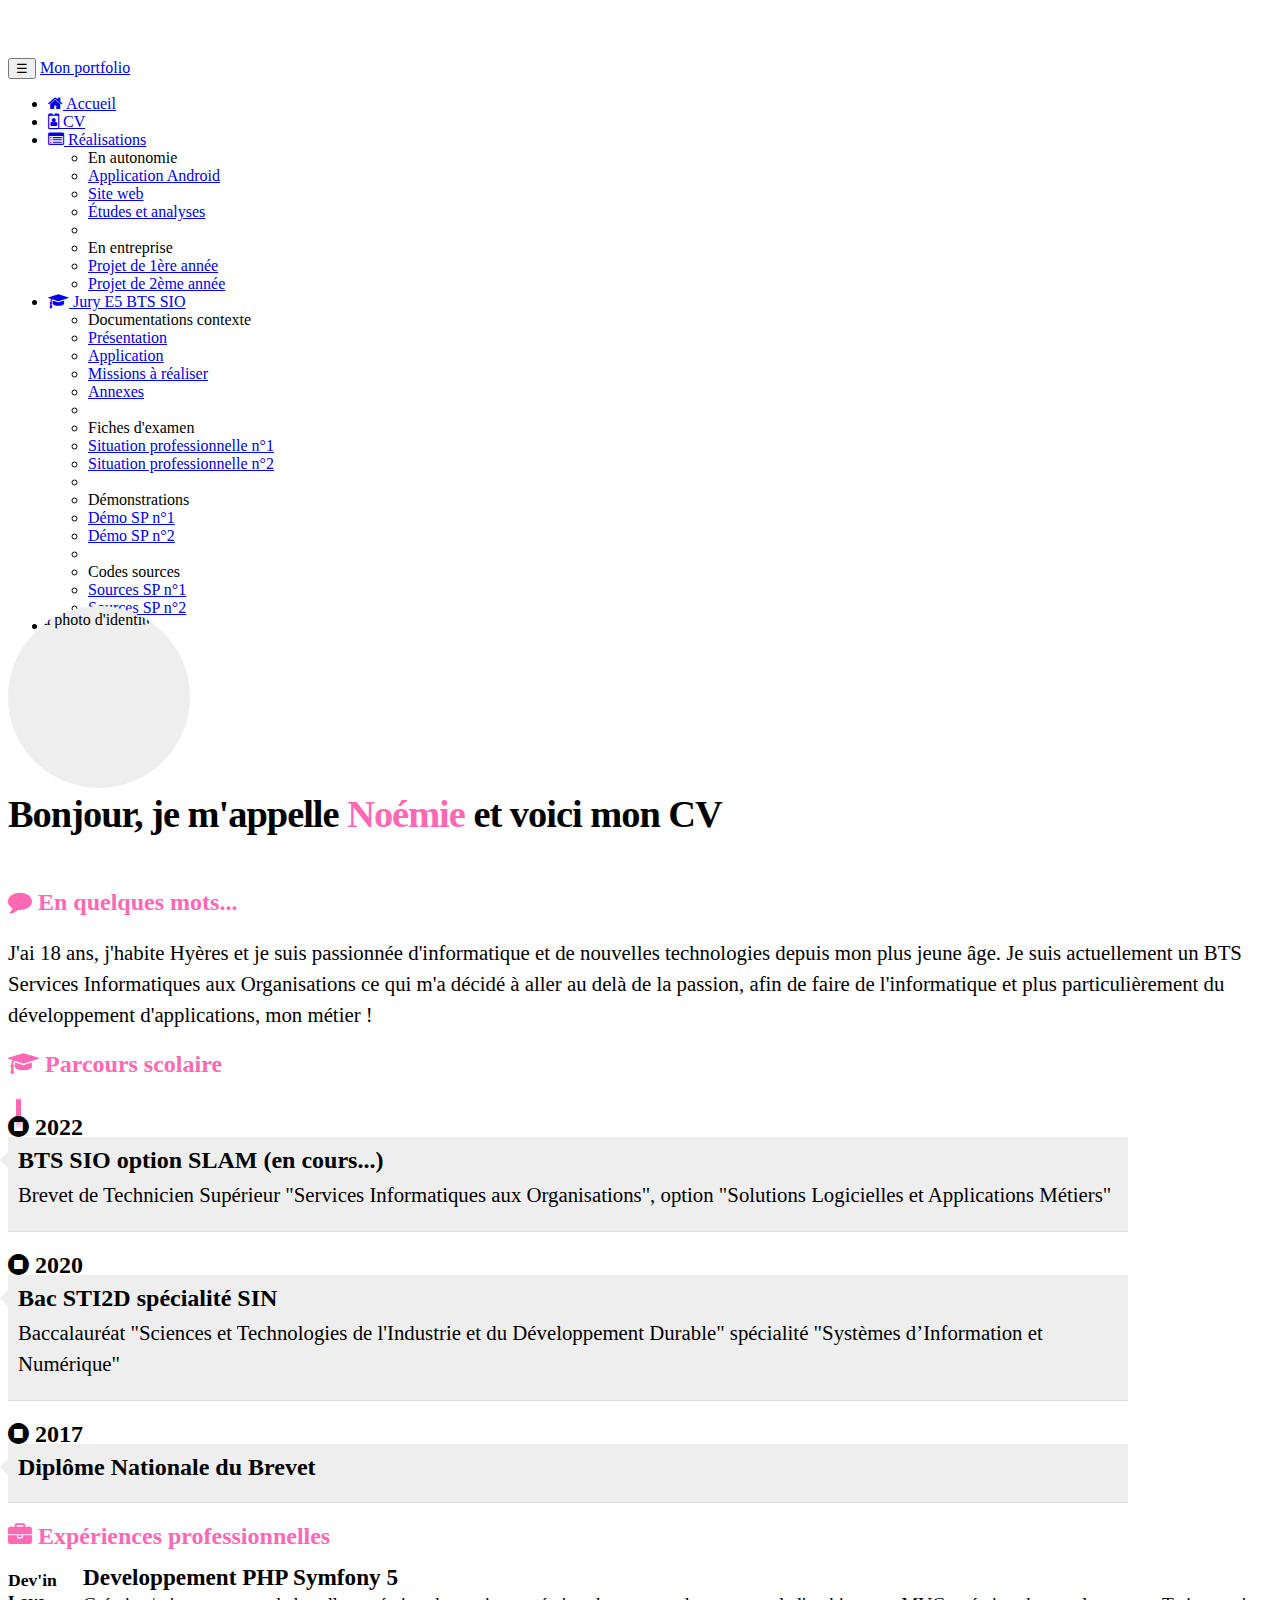
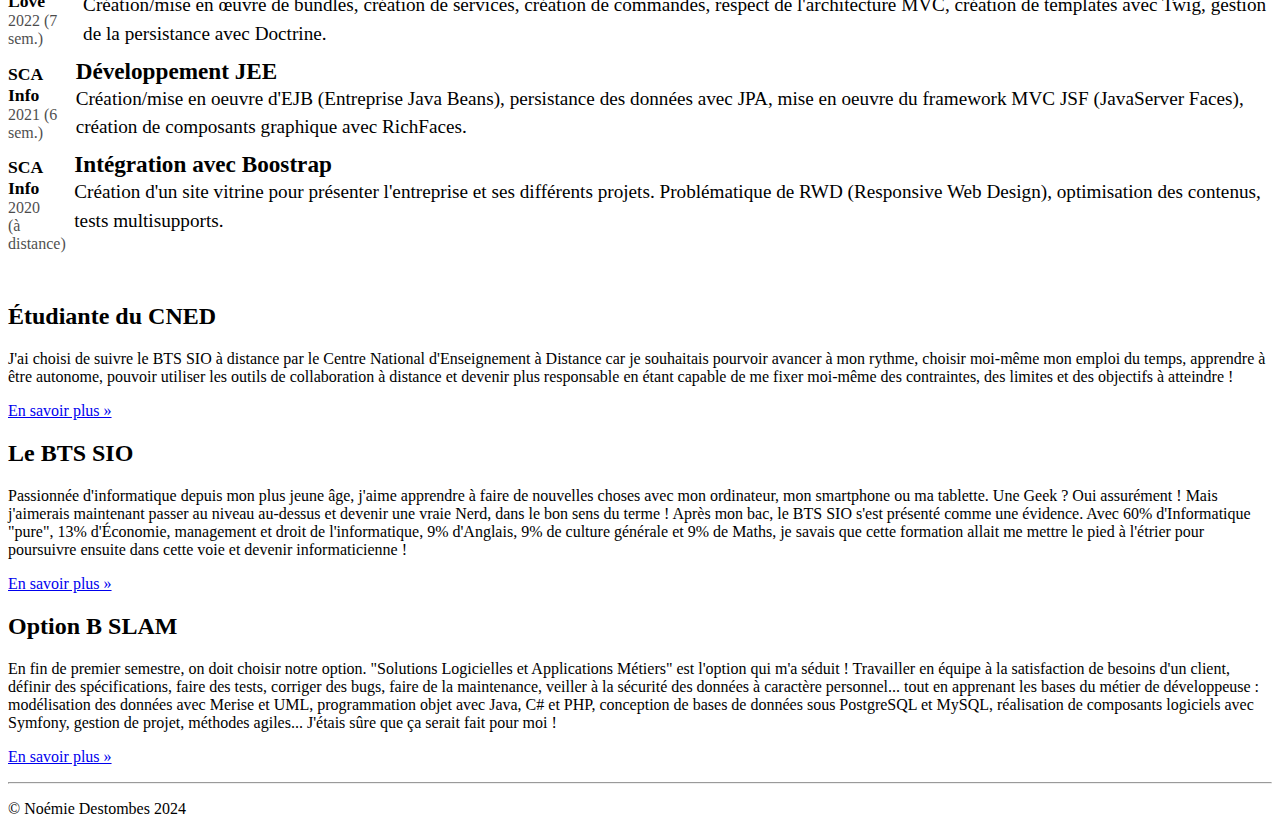
==== cv.html @ a50b0662 "Nouvelle page CV toute belle" ====
<!DOCTYPE html>
<!--
Click nbfs://nbhost/SystemFileSystem/Templates/Licenses/license-default.txt to change this license
Click nbfs://nbhost/SystemFileSystem/Templates/ClientSide/html.html to edit this template
-->
<html>
    <head>

        <!-- Bootstrap CSS -->
        <link rel="stylesheet" href="https://cdn.jsdelivr.net/npm/bootstrap@4.6.2/dist/css/bootstrap.min.css" integrity="sha384-xOolHFLEh07PJGoPkLv1IbcEPTNtaed2xpHsD9ESMhqIYd0nLMwNLD69Npy4HI+N" crossorigin="anonymous">
        <link href="https://maxcdn.bootstrapcdn.com/font-awesome/4.7.0/css/font-awesome.min.css"
              rel="stylesheet">
        <link rel="icon" href="favicon.ico">

        <link href="css/cv.css" rel="stylesheet">
        <title>Mon CV</title>
        <meta charset="UTF-8">
        <meta name="viewport" content="width=device-width, initial-scale=1.0">
    </head>
    <body>
        <nav class="navbar navbar-dark bg-dark fixed-top navbar-expand-md">
            <div class="container">
                <button type="button" class="navbar-toggler" data-toggle="collapse"
                        data-target="#navbar" aria-controls="navbar">
                    <span class="sr-only">Navigation raccourcie</span>☰
                </button>
                <a class="navbar-brand" href="#">Mon portfolio</a>
                <div id="navbar" class="navbar-collapse collapse">
                    <ul class="nav navbar-nav">
                        <li class="active nav-item">
                            <a href="index.html" class="nav-link">
                                <span class="fa fa-home"></span> Accueil
                            </a>
                        </li>
                        <li class="nav-item">
                            <a href="cv.html" class="nav-link">
                                <span class="fa fa-id-badge"></span> CV
                            </a>
                        </li>
                        <li class="dropdown nav-item">
                            <a href="#" class="dropdown-toggle nav-link"
                               data-toggle="dropdown" role="button">
                                <span class="fa fa-list-alt"></span> Réalisations <span class="caret"></span>
                            </a>
                            <ul class="dropdown-menu" role="menu">
                                <li role="presentation" class="dropdown-header dropdown-item">
                                    En autonomie</li>
                                <li role="presentation" class="dropdown-item">
                                    <a role="menuitem" href="#">Application Android</a>
                                </li>
                                <li role="presentation" class="dropdown-item">
                                    <a role="menuitem" href="#">Site web</a>
                                </li>
                                <li role="presentation" class="dropdown-item">
                                    <a role="menuitem" href="#">Études et analyses</a>
                                </li>
                                <li role="presentation" class="dropdown-divider"></li>
                                <li role="presentation" class="dropdown-header dropdown-item">
                                    En entreprise</li>
                                <li role="presentation" class="dropdown-item">
                                    <a role="menuitem" href="#">Projet de 1ère année</a>
                                </li>
                                <li role="presentation" class="dropdown-item">
                                    <a role="menuitem" href="#">Projet de 2ème année</a>
                                </li>
                            </ul>
                        </li>
                        <li class="dropdown nav-item">
                            <a href="#" class="dropdown-toggle nav-link"
                               data-toggle="dropdown" role="button">
                                <span class="fa fa-graduation-cap"></span>
                                Jury E5 BTS SIO
                                <span class="caret"></span>
                            </a>
                            <ul class="dropdown-menu" role="menu">
                                <li class="dropdown-header dropdown-item" role="presentation">
                                    Documentations contexte</li>
                                <li role="presentation" class="dropdown-item">
                                    <a role="menuitem" href="#">Présentation</a></li>
                                <li role="presentation" class="dropdown-item">
                                    <a role="menuitem" href="#">Application</a></li>
                                <li role="presentation" class="dropdown-item">
                                    <a role="menuitem" href="#">Missions à réaliser</a></li>
                                <li role="presentation" class="dropdown-item">
                                    <a role="menuitem" href="#">Annexes</a></li>
                                <li role="presentation" class="dropdown-divider"></li>
                                <li role="presentation" class="dropdown-header dropdown-item">
                                    Fiches d'examen</li>
                                <li role="presentation" class="dropdown-item">
                                    <a role="menuitem" href="#">Situation professionnelle n°1</a></li>
                                <li role="presentation" class="dropdown-item">
                                    <a role="menuitem" href="#">Situation professionnelle n°2</a></li>
                                <li role="presentation" class="dropdown-divider"></li>
                                <li role="presentation" class="dropdown-header dropdown-item">
                                    Démonstrations</li>
                                <li role="presentation" class="dropdown-item">
                                    <a role="menuitem" href="#">Démo SP n°1</a></li>
                                <li role="presentation" class="dropdown-item">
                                    <a role="menuitem" href="#">Démo SP n°2</a></li>
                                <li role="presentation" class="dropdown-divider"></li>
                                <li role="presentation" class="dropdown-header dropdown-item">
                                    Codes sources</li>
                                <li role="presentation" class="dropdown-item">
                                    <a role="menuitem" href="#">Sources SP n°1</a></li>
                                <li role="presentation" class="dropdown-item">
                                    <a role="menuitem" href="#">Sources SP n°2</a></li>
                            </ul>
                        </li>
                        <li class="nav-item">
                            <a href="#" class="nav-link"><span class="fa fa-envelope"></span>
                                Me contacter
                            </a>
                        </li>
                    </ul>
                </div>
            </div>
        </nav>
        <div class="jumbotron">
            <div class="container">
                <div class="row cadreCV">
                    <div id="cv-entete" class="text-center">
                        <div id="cv-photo">
                            <img src="images/AmeliaPilou.jpg" alt="Ma photo d'identité">
                        </div>
                        <div id="cv-intro">
                            <h1>Bonjour, je m'appelle <span>Noémie</span> et voici mon CV</h1>
                        </div>
                    </div>
                </div>
                <div class="row cadreCV">
                    <div class="col-xs-12 col-sm-7">
                        <!-- Partie gauche -->
                        <div class="rubrique clearfix">
                            <h2><span class="fa fa-comment"></span> En quelques mots...</h2>
                            <p>J'ai 18 ans, j'habite Hyères et je suis passionnée d'informatique et de
                                nouvelles technologies depuis mon plus jeune âge. Je suis actuellement un
                                BTS Services Informatiques aux Organisations ce qui m'a décidé à aller au
                                delà de la passion, afin de faire de l'informatique et plus particulièrement
                                du développement d'applications, mon métier&nbsp;!
                            </p>
                        </div>
                        <div class="rubrique clearfix">
                            <h2><span class="fa fa-graduation-cap"></span> Parcours scolaire</h2>
                            <ul id="parcours" class="clearfix">
                                <li>
                                    <div class="date float-left">
                                        <span class="fa fa-stop-circle"></span>&nbsp;2022
                                    </div>
                                    <div class="details float-right">
                                        <h3>BTS SIO option SLAM (en cours...)</h3>
                                        <p>Brevet de Technicien Supérieur "Services Informatiques aux
                                            Organisations", option "Solutions Logicielles et Applications
                                            Métiers"</p>
                                    </div>
                                </li>
                                <li>
                                    <div class="date float-left">
                                        <span class="fa fa-stop-circle"></span>&nbsp;2020
                                    </div>
                                    <div class="details float-right">
                                        <h3>Bac STI2D spécialité SIN</h3>
                                        <p>Baccalauréat "Sciences et Technologies de l'Industrie et du
                                            Développement Durable" spécialité "Systèmes d’Information et
                                            Numérique"</p>
                                    </div>
                                </li>
                                <li>
                                    <div class="date float-left">
                                        <span class="fa fa-stop-circle"></span>&nbsp;2017
                                    </div>
                                    <div class="details float-right">
                                        <h3>Diplôme Nationale du Brevet</h3>
                                        <p></p>
                                    </div>
                                </li>
                            </ul>
                        </div>
                        <div class="rubrique clearfix">
                            <h2><span class="fa fa-briefcase"></span> Expériences professionnelles</h2>
                            <div class="experience clearfix">
                                <div class="col-3">
                                    <div class="lieu">Dev'in Love</div>
                                    <div class="date">2022 (7 sem.)</div>
                                </div>
                                <div class="col-9">
                                    <div class="profession">Developpement PHP Symfony 5</div>
                                    <div class="details">Création/mise en œuvre de bundles, création de services,
                                        création de commandes, respect de l'architecture MVC, création de templates
                                        avec Twig, gestion de la persistance avec Doctrine.
                                    </div>
                                </div>
                            </div>
                            <div class="experience clearfix">
                                <div class="col-3">
                                    <div class="lieu">SCA Info</div>
                                    <div class="date">2021 (6 sem.)</div>
                                </div>
                                <div class="col-9">
                                    <div class="profession">Développement JEE</div>
                                    <div class="details">Création/mise en oeuvre d'EJB (Entreprise Java Beans),
                                        persistance des données avec JPA, mise en oeuvre du framework MVC JSF
                                        (JavaServer Faces), création de composants graphique avec RichFaces.
                                    </div>
                                </div>
                            </div>
                            <div class="experience clearfix">
                                <div class="col-3">
                                    <div class="lieu">SCA Info</div>
                                    <div class="date">2020<br>(à distance)</div>
                                </div>
                                <div class="col-9">
                                    <div class="profession">Intégration avec Boostrap</div>
                                    <div class="details">Création d'un site vitrine pour présenter l'entreprise et
                                        ses différents projets. Problématique de RWD (Responsive Web Design),
                                        optimisation des contenus, tests multisupports.
                                    </div>
                                </div>
                            </div>
                        </div>
                    </div>
                    <div class="col-xs-12 col-sm-5">
                        <!-- Partie droite -->
                    </div>
                </div>
            </div>
        </div>

    </body>
    <footer>
        <div class="container">
            <div class="row">
                <div class="col-lg-4">
                    <h2>Étudiante du CNED</h2>
                    <p>J'ai choisi de suivre le BTS SIO à distance par le Centre National
                        d'Enseignement à Distance car je souhaitais pourvoir avancer à mon rythme,
                        choisir moi-même mon emploi du temps, apprendre à être autonome, pouvoir
                        utiliser les outils de collaboration à distance et devenir plus responsable en
                        étant capable de me fixer moi-même des contraintes, des limites et des
                        objectifs à atteindre !
                    </p>
                    <p><a class="btn btn-secondary" href="http://www.cned.fr" target="_blank"
                          role="button">En savoir plus »</a>
                    </p>
                </div>
                <div class="col-lg-4">
                    <h2>Le BTS SIO</h2>
                    <p>Passionnée d'informatique depuis mon plus jeune âge, j'aime apprendre à faire
                        de nouvelles choses avec mon ordinateur, mon smartphone ou ma tablette. Une
                        Geek ? Oui assurément ! Mais j'aimerais maintenant passer au niveau au-dessus
                        et devenir une vraie Nerd, dans le bon sens du terme ! Après mon bac, le BTS
                        SIO s'est présenté comme une évidence. Avec 60% d'Informatique "pure", 13%
                        d'Économie, management et droit de l'informatique, 9% d'Anglais, 9% de culture
                        générale et 9% de Maths, je savais que cette formation allait me mettre le
                        pied à l'étrier pour poursuivre ensuite dans cette voie et devenir
                        informaticienne !
                    </p>
                    <p><a class="btn btn-secondary" href="https://fr.wikipedia.org/wiki/Brevet_de_tec
                          hnicien_supérieur_-_Services_informatiques_aux_organisations"
                          target="_blank" role="button">En savoir plus »</a>
                    </p>
                </div>
                <div class="col-lg-4">
                    <h2>Option B SLAM</h2>
                    <p>En fin de premier semestre, on doit choisir notre option. "Solutions
                        Logicielles et Applications Métiers" est l'option qui m'a séduit&nbsp;!
                        Travailler en équipe à la satisfaction de besoins d'un client, définir des
                        spécifications, faire des tests, corriger des bugs, faire de la maintenance,
                        veiller à la sécurité des données à caractère personnel... tout en apprenant
                        les bases du métier de développeuse : modélisation des données
                        avec Merise et UML, programmation objet avec Java, C# et PHP, conception
                        de bases de données sous PostgreSQL et MySQL, réalisation de
                        composants logiciels avec Symfony, gestion de projet, méthodes agiles...
                        J'étais sûre que ça serait fait pour moi !
                    </p>
                    <p><a class="btn btn-secondary" href="https://www.onisep.fr/Ressources/Univers-Fo
                          rmation/Formations/Post-bac/bts-services-informatiques-aux-organisations-op
                          tion-b-solutions-logicielles-et-applications-metiers" target="_blank"
                          role="button">En savoir plus »</a>
                    </p>
                </div>
            </div>
            <hr>
            <p class="text-center" id="copyright">© Noémie Destombes 2024</p>
    </footer>
</html>
---- css/cv.css ----
/*
Click nbfs://nbhost/SystemFileSystem/Templates/Licenses/license-default.txt to change this license
Click nbfs://nbhost/SystemFileSystem/Templates/ClientSide/css.css to edit this template
*/
/* 
    Created on : 21 déc. 2023, 16:45:33
    Author     : noemie.destombes
*/

body { padding-top: 50px; }
.cadreCV { padding-bottom: 15px; background: white; }
/****************************************
* En-tête du CV
****************************************/
#cv-entete { margin-top: -45px; width: 100%;}
#cv-photo { width: 172px; height: 172px; border-radius: 50%; overflow: hidden; padding: 5px;
 background: #eee; display: inline-block; }
#cv-photo img { width: 160px; height: 160px; border-radius: 50%; }
#cv-intro h1 { margin: 0; padding: 0; font-size: 2.4em; font-weight: 700;
 letter-spacing: -1px;}
#cv-intro h1 span { color: rgb(255,105,180); }
#cv-intro::after { background: url('images/ligne.png'); /* Dossier "images" est un sous-
 dossier de "css" (à créer) */
 width: 100%; height: 3px; margin-top: 15px; content: ''; display: block;}

/****************************************
* Rubriques
****************************************/
.rubrique { margin-bottom: 15px; }
.rubrique h2 { color: rgb(255,105,180); }
.rubrique h2::before{ margin-right: 5px; }
.rubrique p{ font-size: 1.3em; line-height: 1.5em; }

/******************************************
* Parcours scolaire
******************************************/
#parcours { margin-top: 20px; position: relative; padding: 1em 0; list-style: none; }
#parcours::before { width: 5px; height: 100%; position: absolute; left: 7.8px; top: 0;
display: block; background: linear-gradient(to bottom, #ffffff 0%,
#FF69B4 7%, #FF69B4, #ffffff 100%); content:""; }
#parcours li { width: 100%; z-index: 2; position: relative; float: left; }
#parcours .date .glyphicon-record::before { background: #FFFFFF; color: #555; }
#parcours .date { width: 75px; background-color: rgba(0, 0, 0, 0); font-size: 1.5em;
font-weight: 700; display: inline-block; }
#parcours .details { width: 325px; display: inline-block; background: #eee;
position: relative; padding: 10px 10px 0 10px;
border-bottom: 1px solid #ddd; margin: -4px -12px 20px 0; }
#parcours .details::after { content: ''; position: absolute; top: 15px; right: 0;
left: -16px; height: 0; width: 0; border: solid transparent;
border-right-color: #eee; border-width: 8px;
pointer-events: none; }
#parcours .details h3{ font-size: 1.5em; margin: 0; padding: 0; font-weight: 700; }
#parcours .details p{ font-size: 1.3em; margin-top: 5px; padding: 0; }
/* Pour empêcher la déformation du parcours scolaire selon la STA */
@media (min-width: 500px) { #parcours .date { width: 20%; }
#parcours .details { width: 80%; }
}
@media (min-width: 768px) { #parcours .date { width: 25%; }
#parcours .details { width: 75%; }
}
@media (min-width: 992px) { #parcours .date { width: 17%; }
#parcours .details { width: 83%; }
}
@media (min-width: 1200px) { #parcours .date { width: 13%; }
#parcours .details { width: 87%; }
}

/******************************************
* Expériences professionnelles
******************************************/
.experience { display:flex; margin-bottom: 15px; }
.experience .lieu { font-size: 1.1em; font-weight: bold; }
.experience .date { font-size: 1em; opacity: 0.7; }
.experience .profession { font-size: 1.45em; font-weight: bold; margin-top: -6px; }
.experience .details { font-size: 1.2em; line-height: 1.5em; }
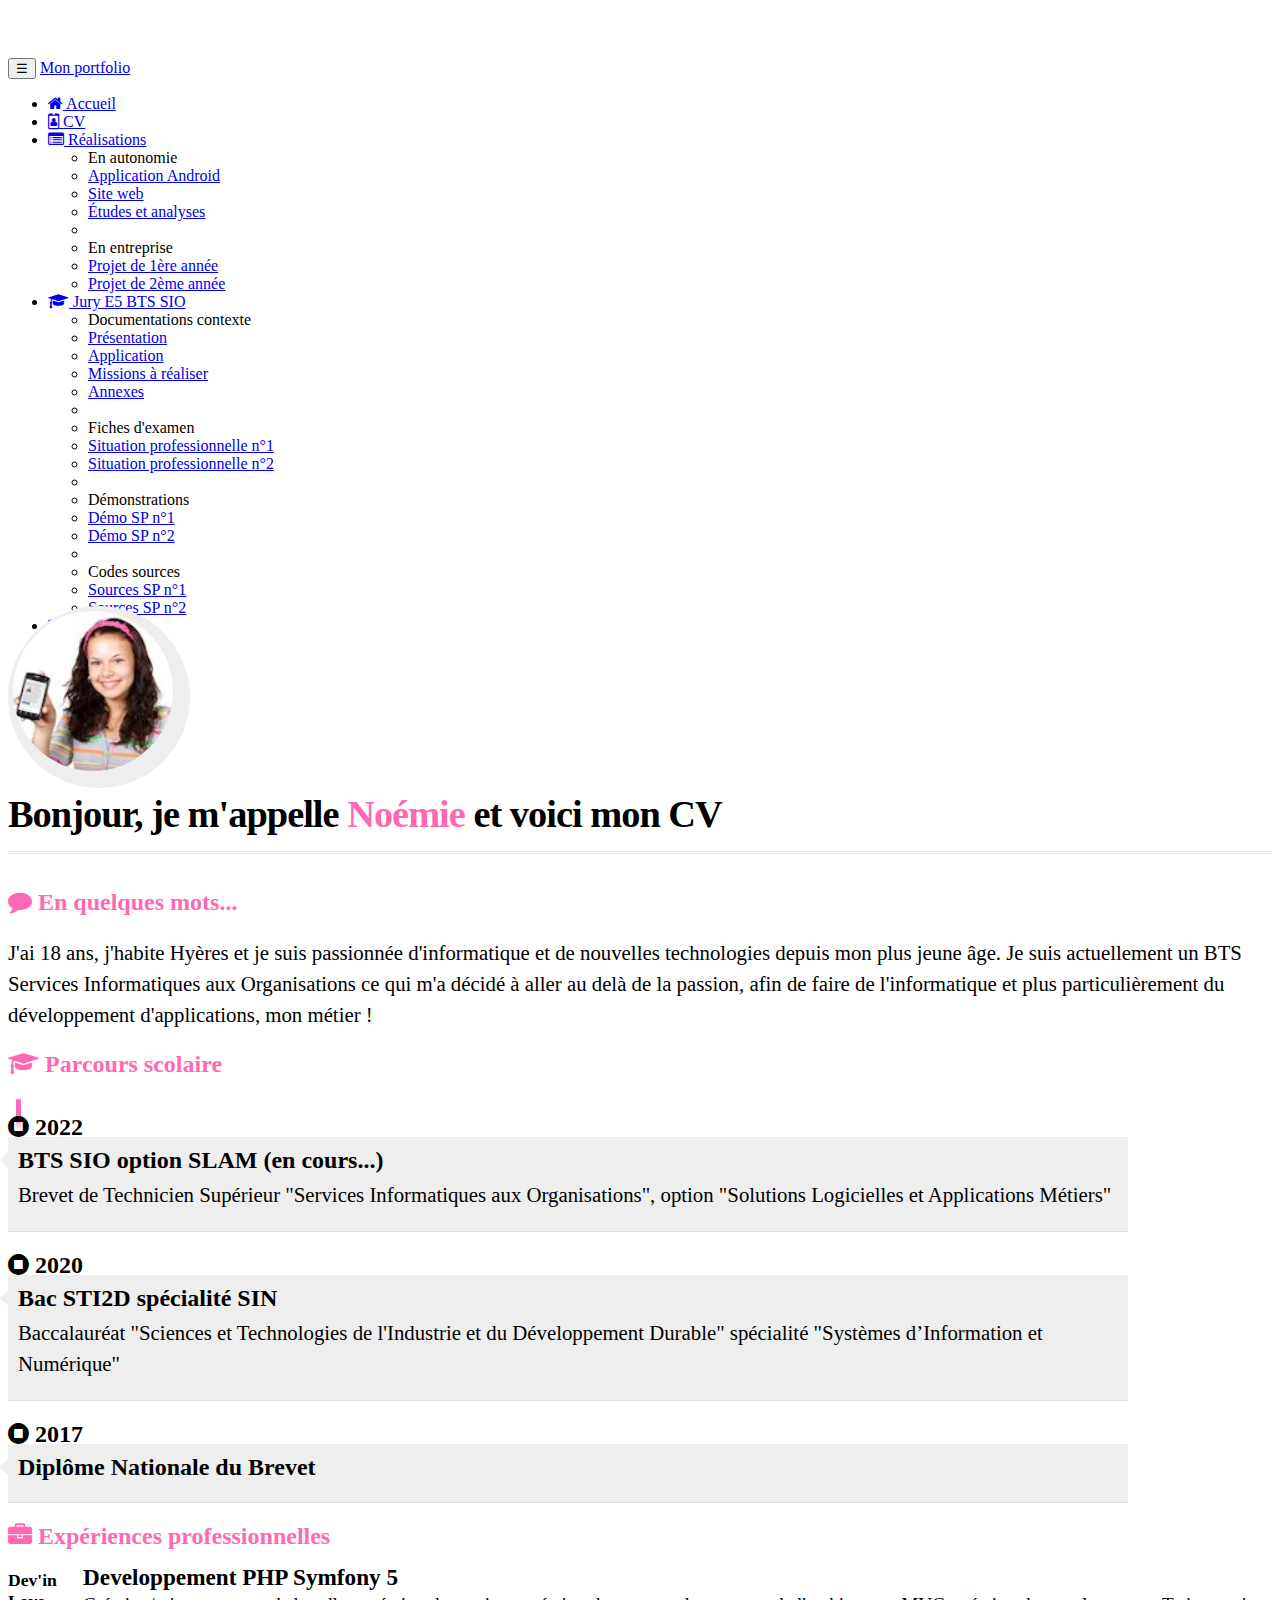
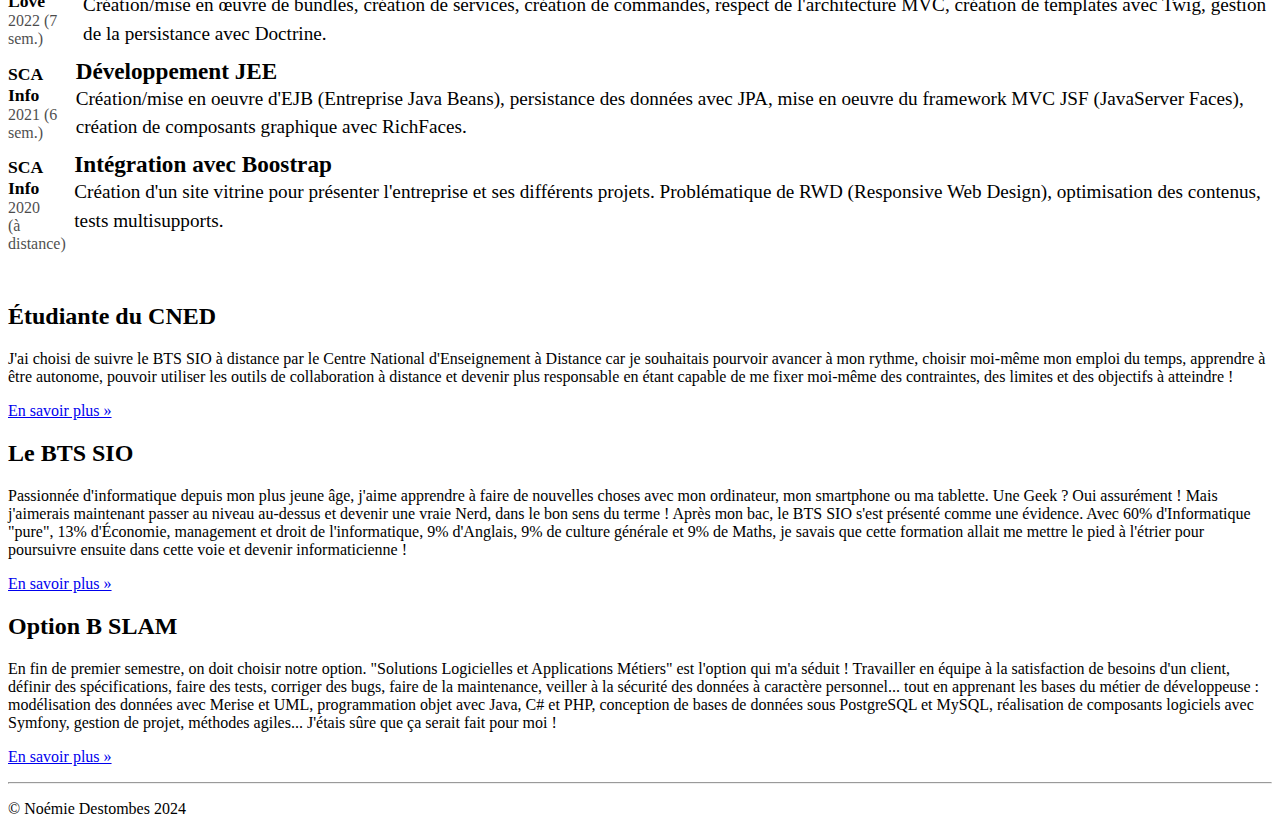
==== commit e087a251: "Ajout des liens vers la ralisation Android dans les menus" ====
--- a/cv.html
+++ b/cv.html
@@ -46,7 +46,7 @@
                                 <li role="presentation" class="dropdown-header dropdown-item">
                                     En autonomie</li>
                                 <li role="presentation" class="dropdown-item">
-                                    <a role="menuitem" href="#">Application Android</a>
+                                    <a role="menuitem" href="appliandroid.html">Application Android</a>
                                 </li>
                                 <li role="presentation" class="dropdown-item">
                                     <a role="menuitem" href="#">Site web</a>
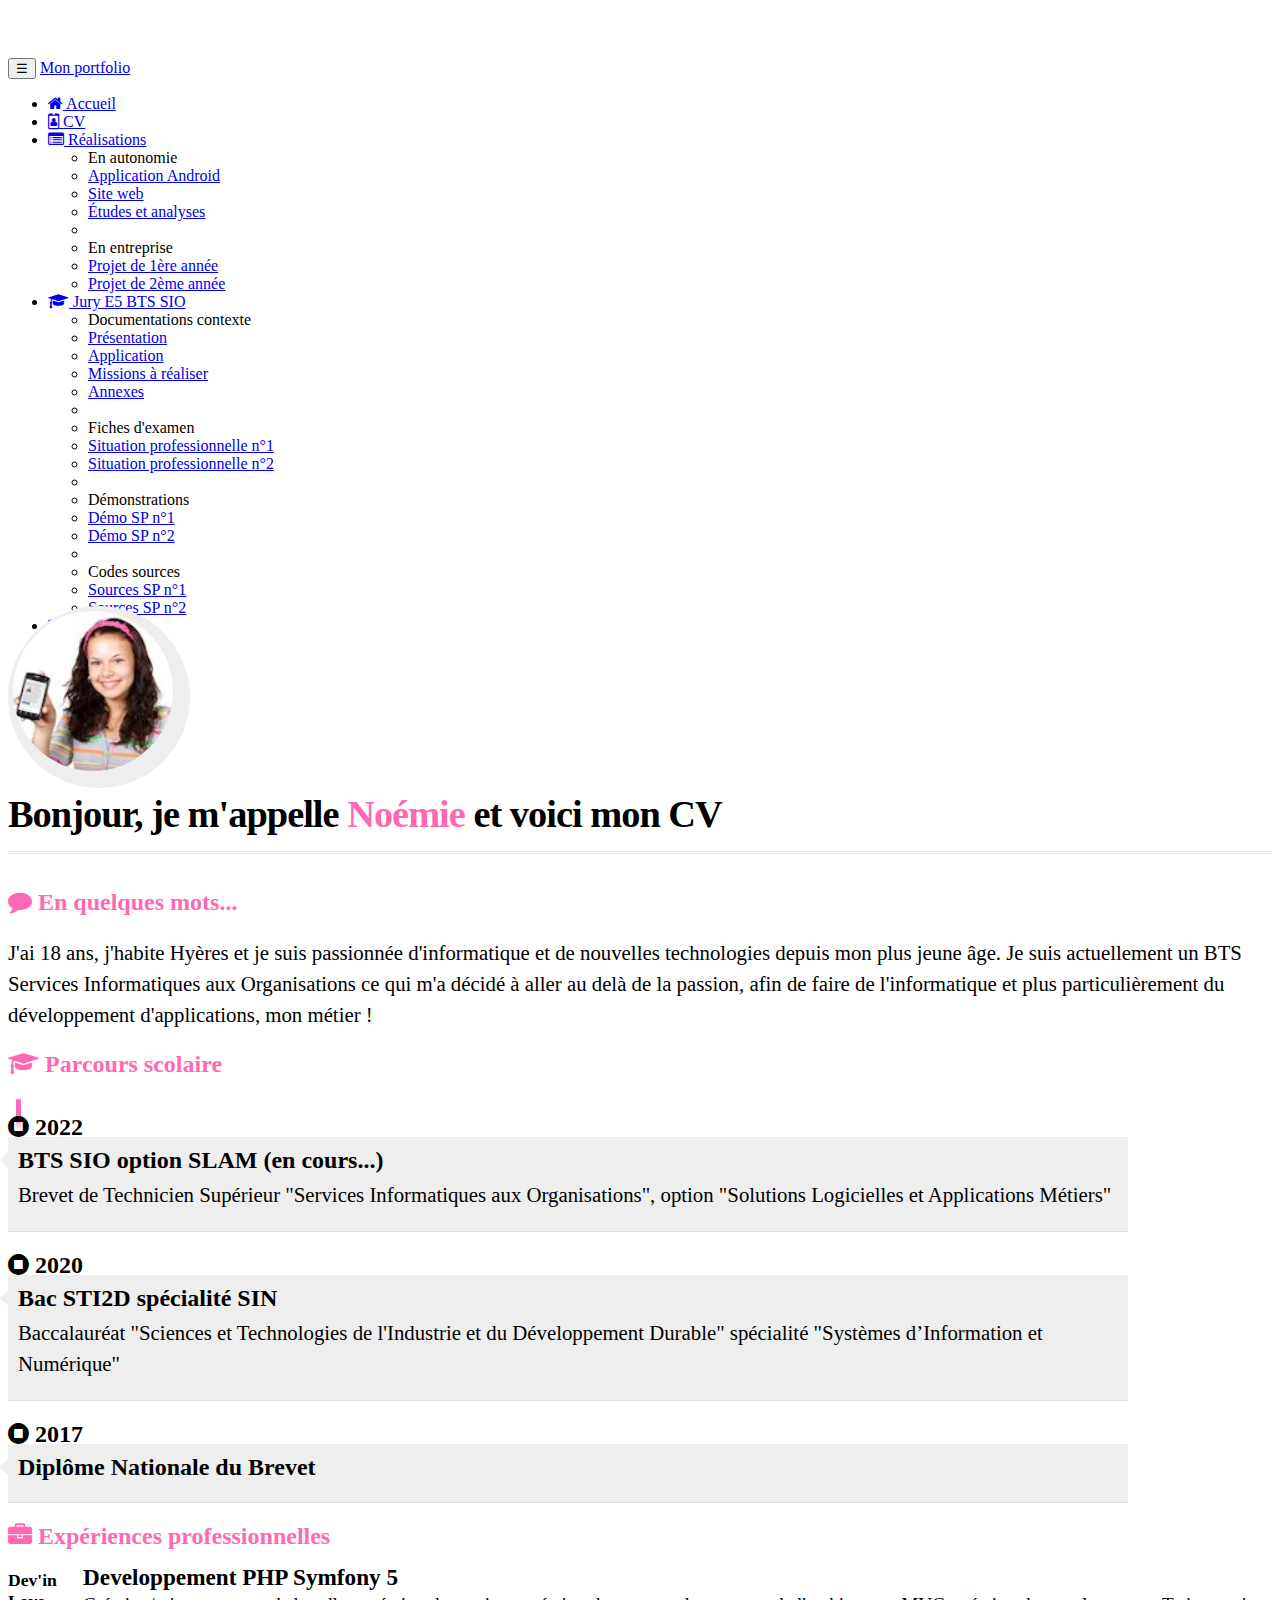
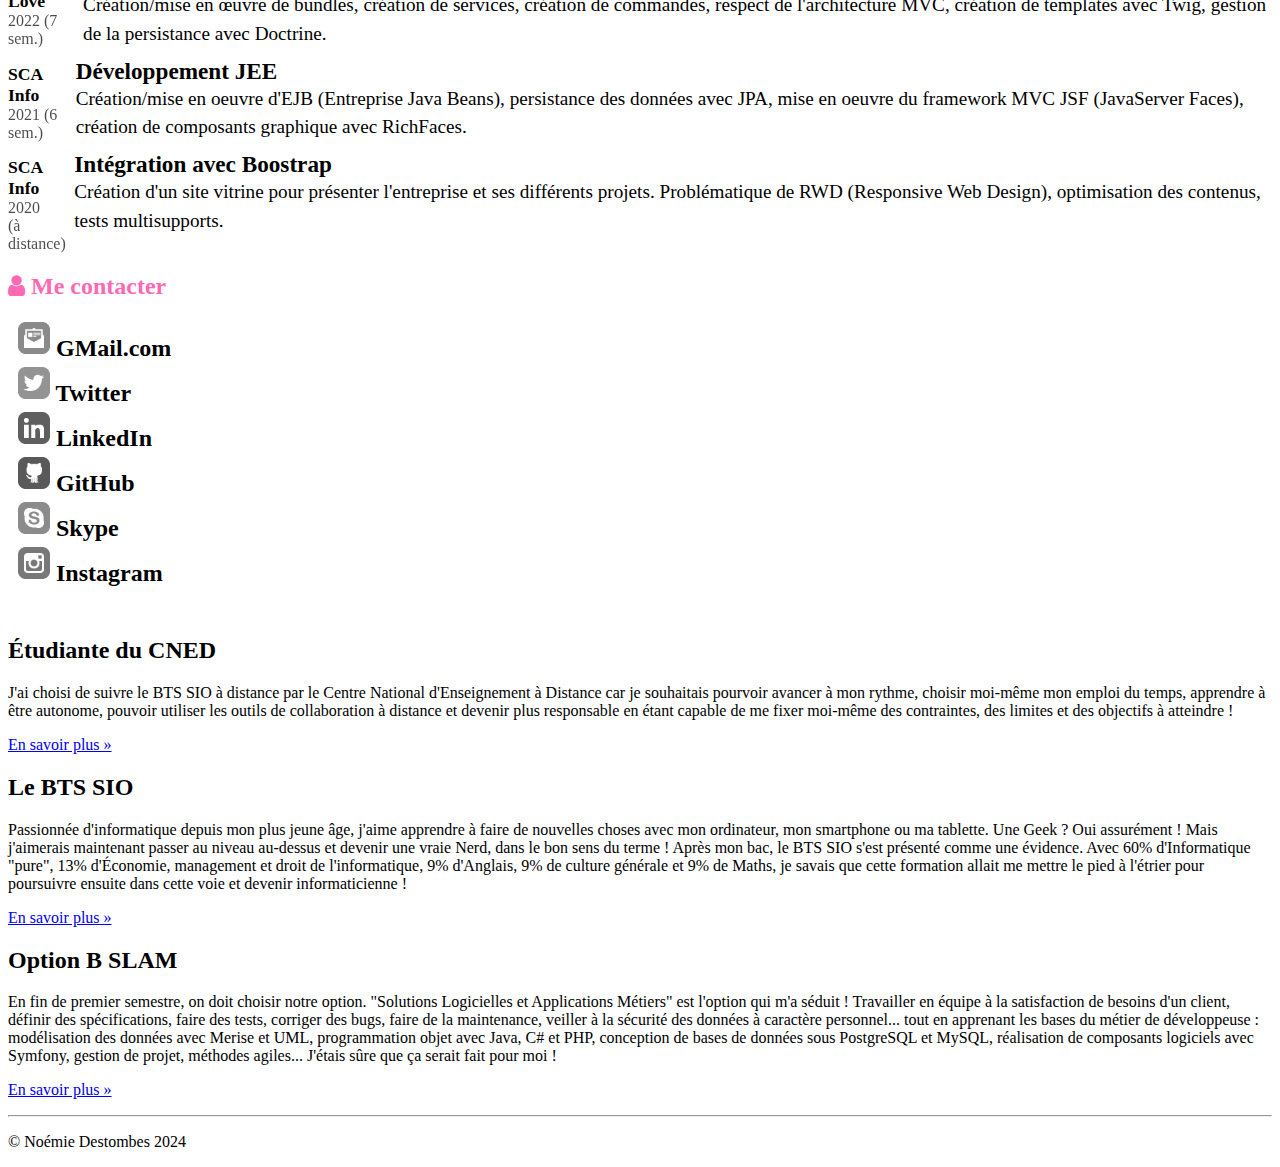
==== commit 087838c1: "Ajout info contact" ====
--- a/cv.html
+++ b/cv.html
@@ -220,6 +220,63 @@
                     </div>
                     <div class="col-xs-12 col-sm-5">
                         <!-- Partie droite -->
+                        <div class="rubrique clearfix">
+                            <h2><span class="fa fa-user"></span> Me contacter</h2>
+                            <div class="meContacter">
+                                <div class="details float-left">
+                                    <a href="mailto:amelia.pilou@gmail.com?subject=Contact depuis le CV en ligne"
+                                       title="Mail de Amélia Pilou">
+                                        <img class="contact-icon" src="images/cv/mail-dreamstale47.png"
+                                             alt="Icone de mail"> GMail.com
+                                    </a>
+                                </div>
+                            </div>
+                            <div class="meContacter">
+                                <div class="details float-left">
+                                    <a href="https://twitter.com/AmeliaPILOU"
+                                       title="Lien vers la page Twitter de @AmeliaPilou">
+                                        <img class="contact-icon" src="images/cv/twitter-dreamstale71.png"
+                                             alt="Icone de Twitter"> Twitter
+                                    </a>
+                                </div>
+                            </div>
+                            <div class="meContacter">
+                                <div class="details float-left">
+                                    <a href="http://fr.linkedin.com/in/ameliaPilou"
+                                       title="Lien vers le profil LinkedIn de Amélia Pilou">
+                                        <img class="contact-icon" src="images/cv/linkedin-dreamstale45.png"
+                                             alt="Icone de LinkedIn"> LinkedIn
+                                    </a>
+                                </div>
+                            </div>
+                            <div class="meContacter">
+                                <div class="details float-left">
+                                    <a href="https://github.com/AmeliaPilou/"
+                                       title="Lien vers le profil GitHub d'Amélia Pilou">
+                                        <img class="contact-icon" src="images/cv/github2-dreamstale35.png"
+                                             alt="Icone de GitHub"> GitHub
+                                    </a>
+                                </div>
+                            </div>
+                            <div class="meContacter">
+                                <div class="details float-left">
+                                    <a href="skype:ameliapilou?userinfo"
+                                       title="Lien vers le profil Skype d'Amélia Pilou">
+                                        <img class="contact-icon" src="images/cv/skype-dreamstale61.png"
+                                             alt="Icone de Skype"> Skype
+                                    </a>
+                                </div>
+                            </div>
+                            <div class="meContacter">
+                                <div class="details float-left">
+                                    <a href="https://instagram.com/AmeliaPilou"
+                                       title="Lien vers le profil Instagram d'Amélia Pilou">
+                                        <img class="contact-icon" src="images/cv/instagram-dreamstale43.png"
+                                             alt="Icone de Instagram"> Instagram
+                                    </a>
+                                </div>
+                            </div>
+                        </div>
                     </div>
                 </div>
             </div>
--- a/css/cv.css
+++ b/css/cv.css
@@ -72,4 +72,18 @@
 .experience .lieu { font-size: 1.1em; font-weight: bold; }
 .experience .date { font-size: 1em; opacity: 0.7; }
 .experience .profession { font-size: 1.45em; font-weight: bold; margin-top: -6px; }
-.experience .details { font-size: 1.2em; line-height: 1.5em; }+.experience .details { font-size: 1.2em; line-height: 1.5em; }
+
+/******************************************
+* Me contacter
+******************************************/
+.meContacter { clear: both; }
+.meContacter .details { width: 100%; margin-left: 10px; margin-top: 3px; font-size: 1.5em;
+font-weight: 700; justify-content: space-between;}
+.contact-icon { filter: grayscale(1); -webkit-filter: grayscale(1);
+-moz-filter: grayscale(1); -ms-filter: grayscale(1);
+-o-filter: grayscale(1); height: 32px; width: 32px; margin: 2px 0; }
+.meContacter a, .meContacter a:hover { text-decoration: none; color: black; }
+.meContacter a:hover>img { filter: grayscale(0); -webkit-filter: grayscale(0);
+-moz-filter: grayscale(0); -ms-filter: grayscale(0);
+-o-filter: grayscale(0); }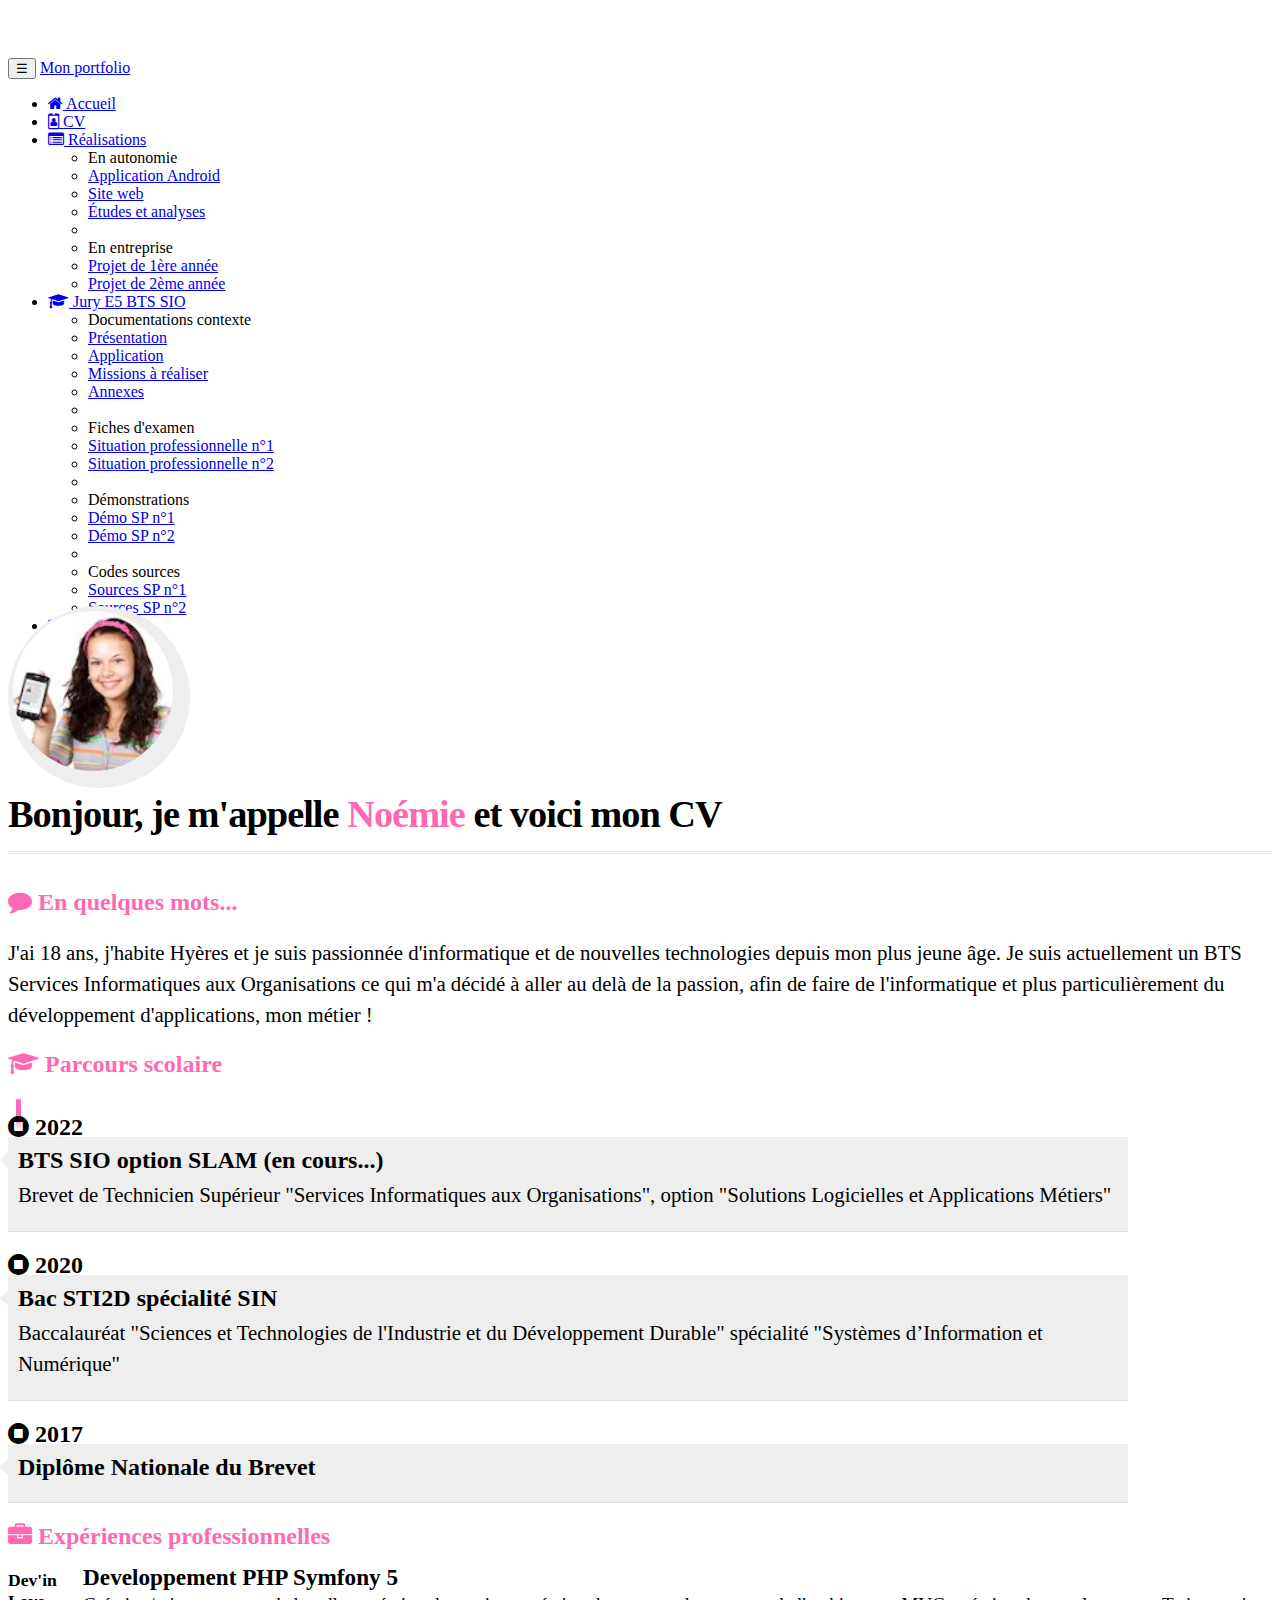
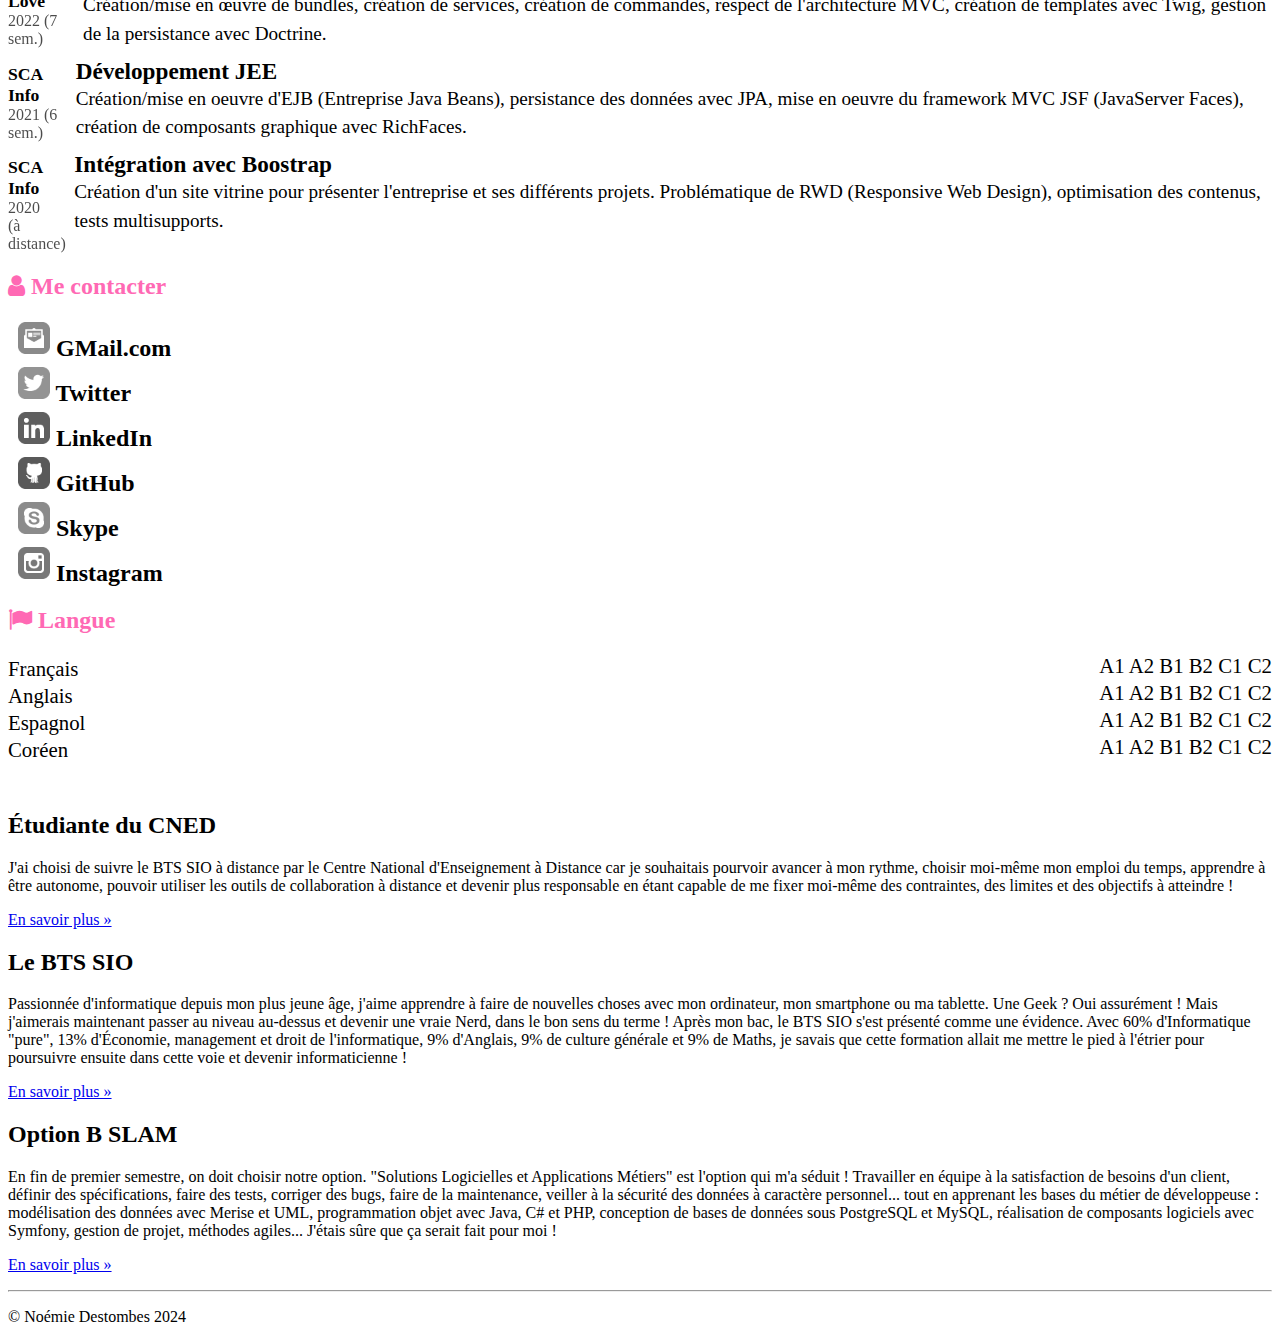
==== commit a20fcb3c: "Ajout des langues au CV" ====
--- a/cv.html
+++ b/cv.html
@@ -277,6 +277,53 @@
                                 </div>
                             </div>
                         </div>
+                        <div id="langues" class="rubrique clearfix">
+                            <h2><span class="fa fa-flag"></span> Langue</h2>
+                            <div class="container">
+                                <div class="langue">Français</div>
+                                <div class="niveau">
+                                    <span class="badge badge-dark">A1</span>
+                                    <span class="badge badge-dark">A2</span>
+                                    <span class="badge badge-dark">B1</span>
+                                    <span class="badge badge-dark">B2</span>
+                                    <span class="badge badge-dark">C1</span>
+                                    <span class="badge badge-success">C2</span>
+                                </div>
+                            </div>
+                            <div class="container">
+                                <div class="langue">Anglais</div>
+                                <div class="niveau">
+                                    <span class="badge badge-dark">A1</span>
+                                    <span class="badge badge-dark">A2</span>
+                                    <span class="badge badge-dark">B1</span>
+                                    <span class="badge badge-dark">B2</span>
+                                    <span class="badge badge-success">C1</span>
+                                    <span class="badge badge-dark">C2</span>
+                                </div>
+                            </div>
+                            <div class="container">
+                                <div class="langue">Espagnol</div>
+                                <div class="niveau">
+                                    <span class="badge badge-dark">A1</span>
+                                    <span class="badge badge-dark">A2</span>
+                                    <span class="badge badge-dark">B1</span>
+                                    <span class="badge badge-dark">B2</span>
+                                    <span class="badge badge-success">C1</span>
+                                    <span class="badge badge-dark">C2</span>
+                                </div>
+                            </div>
+                            <div class="container">
+                                <div class="langue">Coréen</div>
+                                <div class="niveau">
+                                    <span class="badge badge-dark">A1</span>
+                                    <span class="badge badge-dark">A2</span>
+                                    <span class="badge badge-success">B1</span>
+                                    <span class="badge badge-dark">B2</span>
+                                    <span class="badge badge-dark">C1</span>
+                                    <span class="badge badge-dark">C2</span>
+                                </div>
+                            </div>
+                        </div>
                     </div>
                 </div>
             </div>
--- a/css/cv.css
+++ b/css/cv.css
@@ -86,4 +86,11 @@
 .meContacter a, .meContacter a:hover { text-decoration: none; color: black; }
 .meContacter a:hover>img { filter: grayscale(0); -webkit-filter: grayscale(0);
 -moz-filter: grayscale(0); -ms-filter: grayscale(0);
--o-filter: grayscale(0); }+-o-filter: grayscale(0); }
+
+/******************************************
+* Langues
+******************************************/
+#langues .container { display: flex; flex-direction: row; justify-content: space-between; }
+#langues .langue, #langues .niveau{ font-size: 1.3em; }
+#langues .langue { padding-top: 3px; }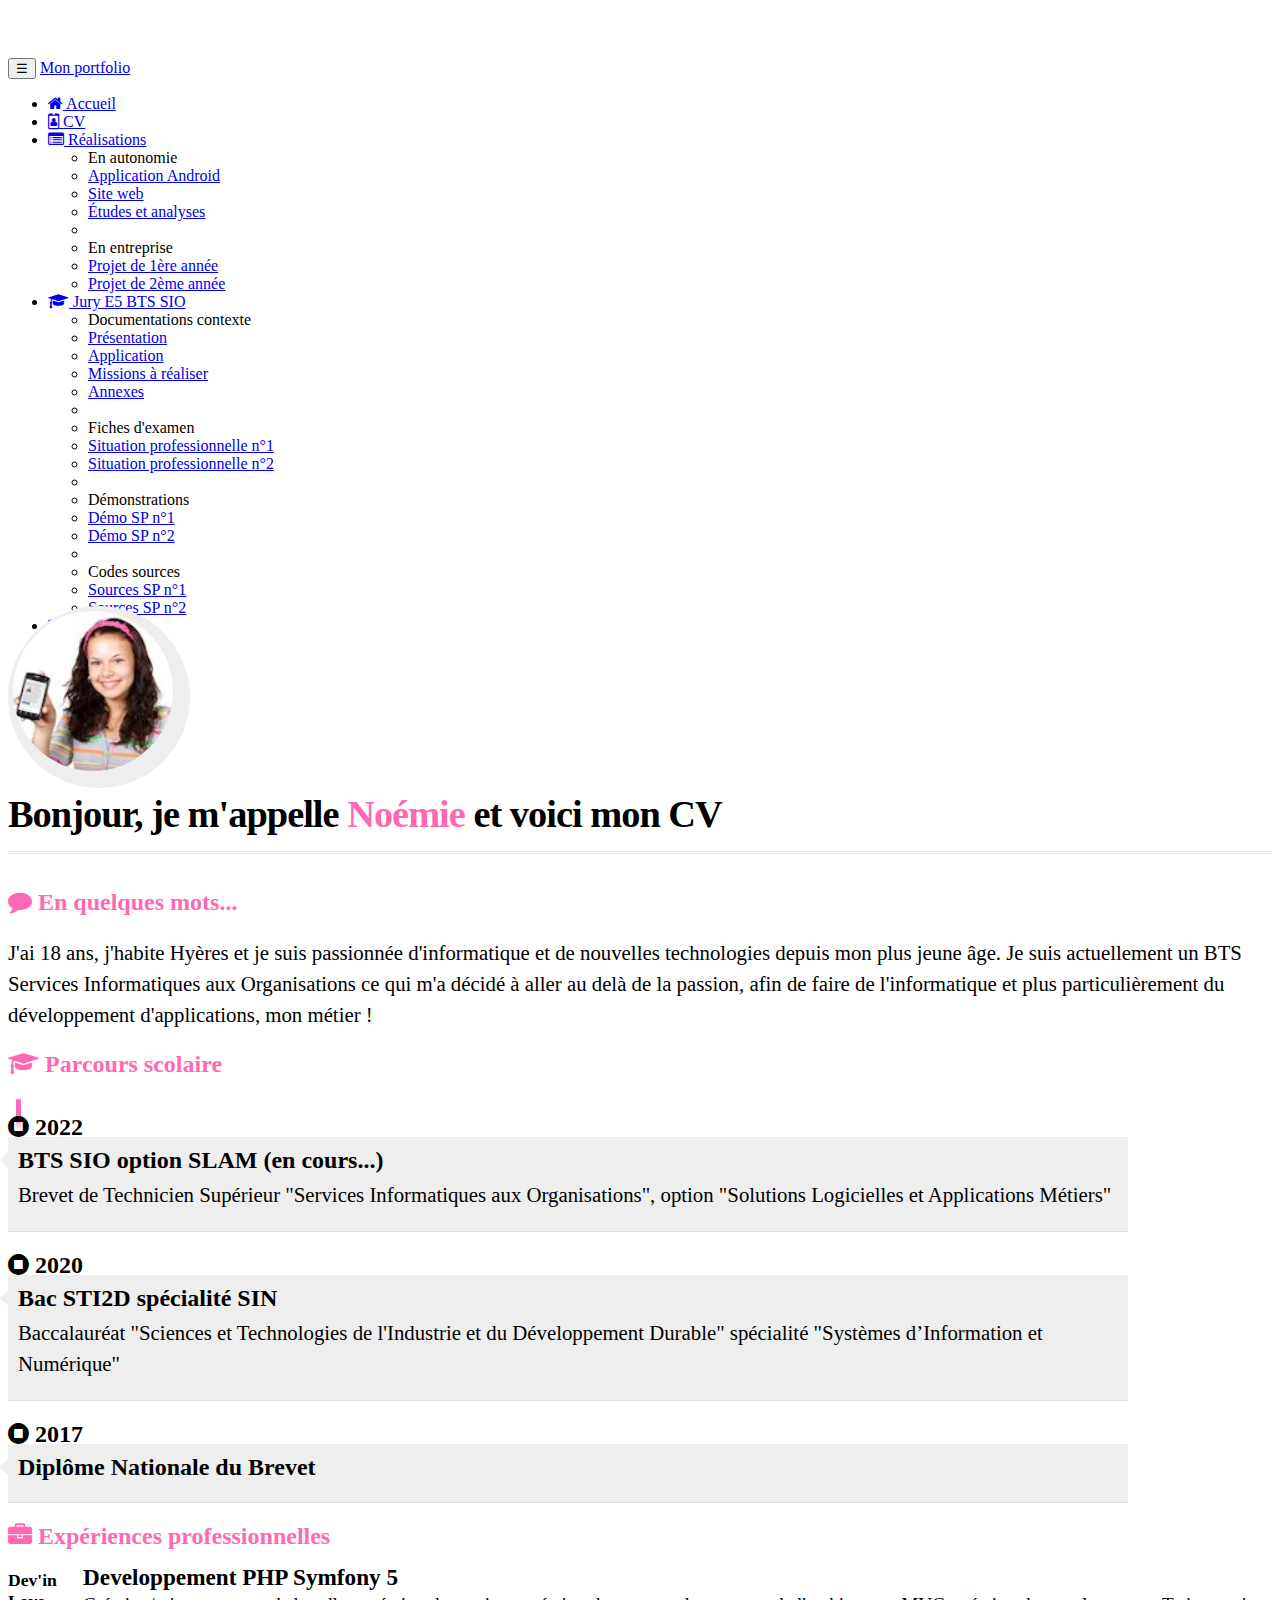
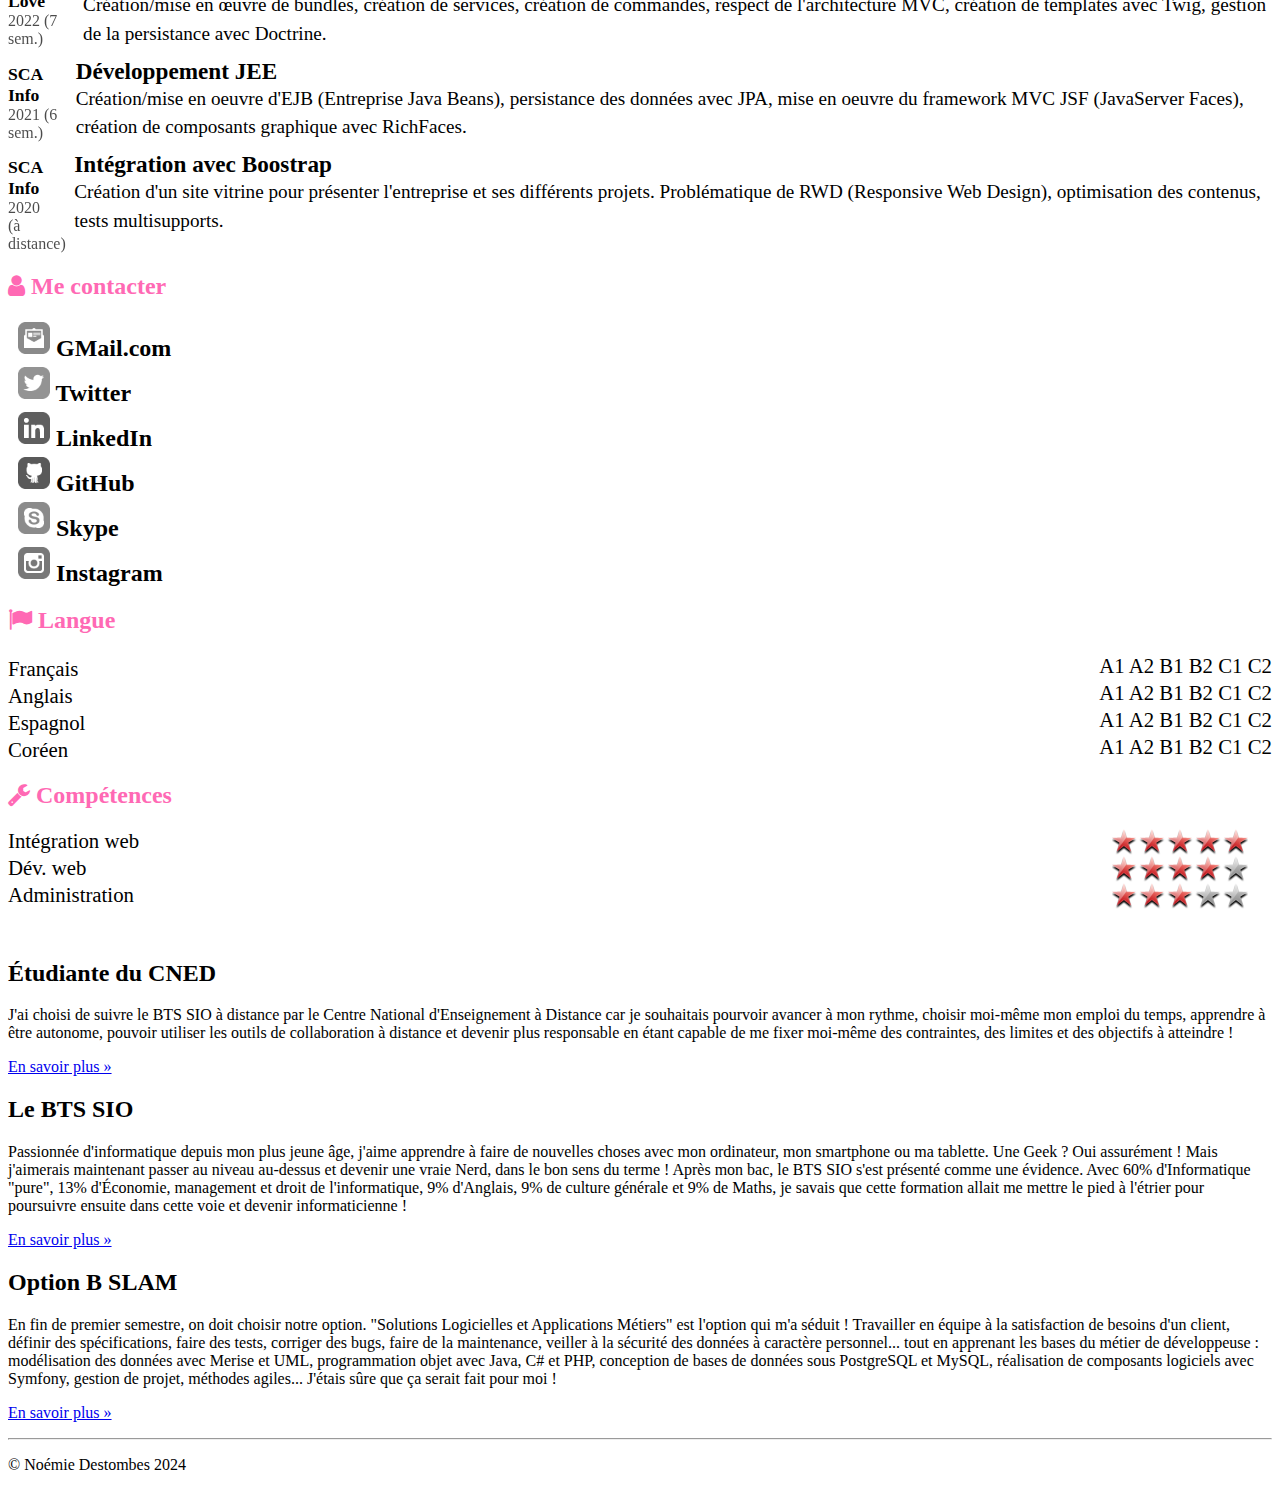
==== commit ba0f6fb8: "Ajout compétences" ====
--- a/cv.html
+++ b/cv.html
@@ -324,6 +324,21 @@
                                 </div>
                             </div>
                         </div>
+                        <div id="competences" class="rubrique clearfix">
+                            <h2><span class="fa fa-wrench"></span> Compétences</h2>
+                            <div class="container">
+                                <div class="libelle">Intégration web</div>
+                                <div class="classement classement5"></div>
+                            </div>
+                            <div class="container">
+                                <div class="libelle">Dév. web</div>
+                                <div class="classement classement4"></div>
+                            </div>
+                            <div class="container">
+                                <div class="libelle">Administration</div>
+                                <div class="classement classement3"></div>
+                            </div>
+                        </div>
                     </div>
                 </div>
             </div>
--- a/css/cv.css
+++ b/css/cv.css
@@ -93,4 +93,20 @@
 ******************************************/
 #langues .container { display: flex; flex-direction: row; justify-content: space-between; }
 #langues .langue, #langues .niveau{ font-size: 1.3em; }
-#langues .langue { padding-top: 3px; }+#langues .langue { padding-top: 3px; }
+
+/******************************************
+* Compétences
+******************************************/
+#competences .container {
+display: flex; flex-direction: row; justify-content: space-between; }
+#competences .container .libelle { font-size: 1.3em; }
+#competences .container .classement {
+background: scroll transparent url(images/Red-Rating-Stars.png) no-repeat;
+width: 160px; height: 27px; }
+#competences .container .classement0 { background-position: 0 -142px; }
+#competences .container .classement1 { background-position: 0 -112px; }
+#competences .container .classement2 { background-position: 0 -84px; }
+#competences .container .classement3 { background-position: 0 -56px; }
+#competences .container .classement4 { background-position: 0 -28px; }
+#competences .container .classement5 { background-position: 0 0px; }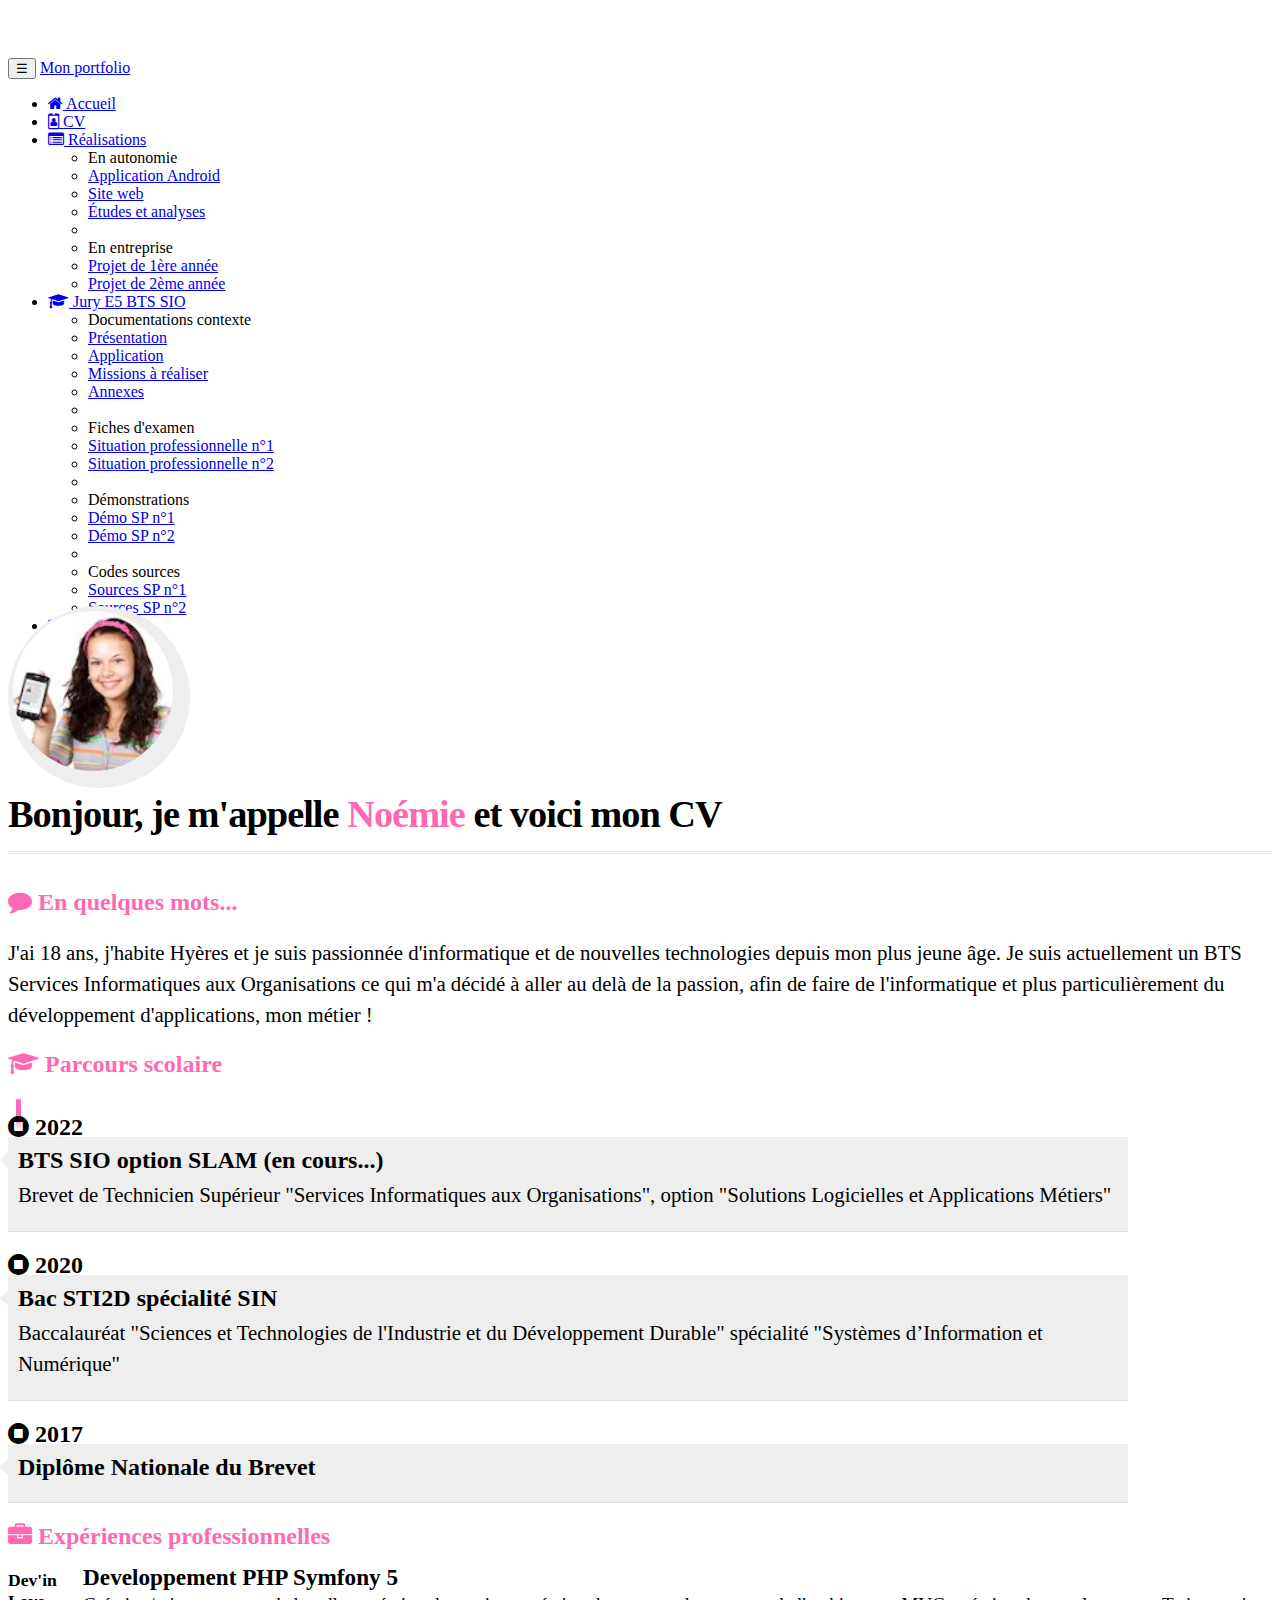
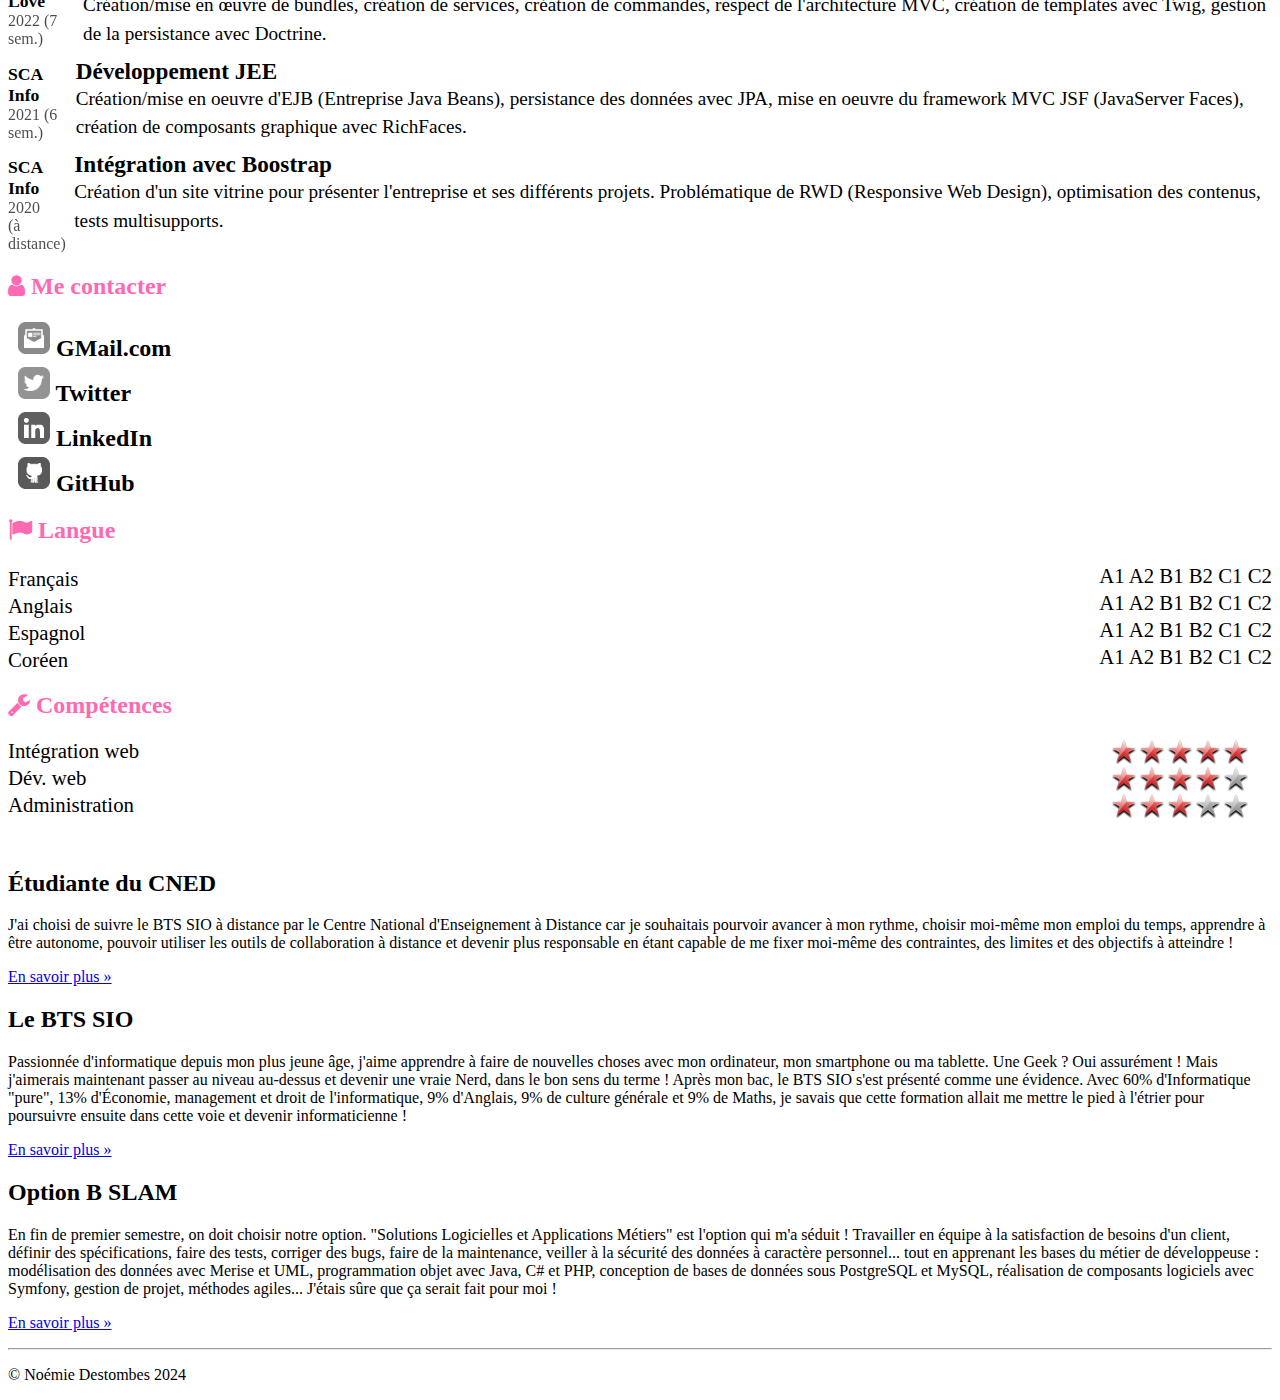
==== commit 9b4452ae: "Suppression instagram et skype" ====
--- a/cv.html
+++ b/cv.html
@@ -258,24 +258,7 @@
                                     </a>
                                 </div>
                             </div>
-                            <div class="meContacter">
-                                <div class="details float-left">
-                                    <a href="skype:ameliapilou?userinfo"
-                                       title="Lien vers le profil Skype d'Amélia Pilou">
-                                        <img class="contact-icon" src="images/cv/skype-dreamstale61.png"
-                                             alt="Icone de Skype"> Skype
-                                    </a>
-                                </div>
-                            </div>
-                            <div class="meContacter">
-                                <div class="details float-left">
-                                    <a href="https://instagram.com/AmeliaPilou"
-                                       title="Lien vers le profil Instagram d'Amélia Pilou">
-                                        <img class="contact-icon" src="images/cv/instagram-dreamstale43.png"
-                                             alt="Icone de Instagram"> Instagram
-                                    </a>
-                                </div>
-                            </div>
+                           
                         </div>
                         <div id="langues" class="rubrique clearfix">
                             <h2><span class="fa fa-flag"></span> Langue</h2>
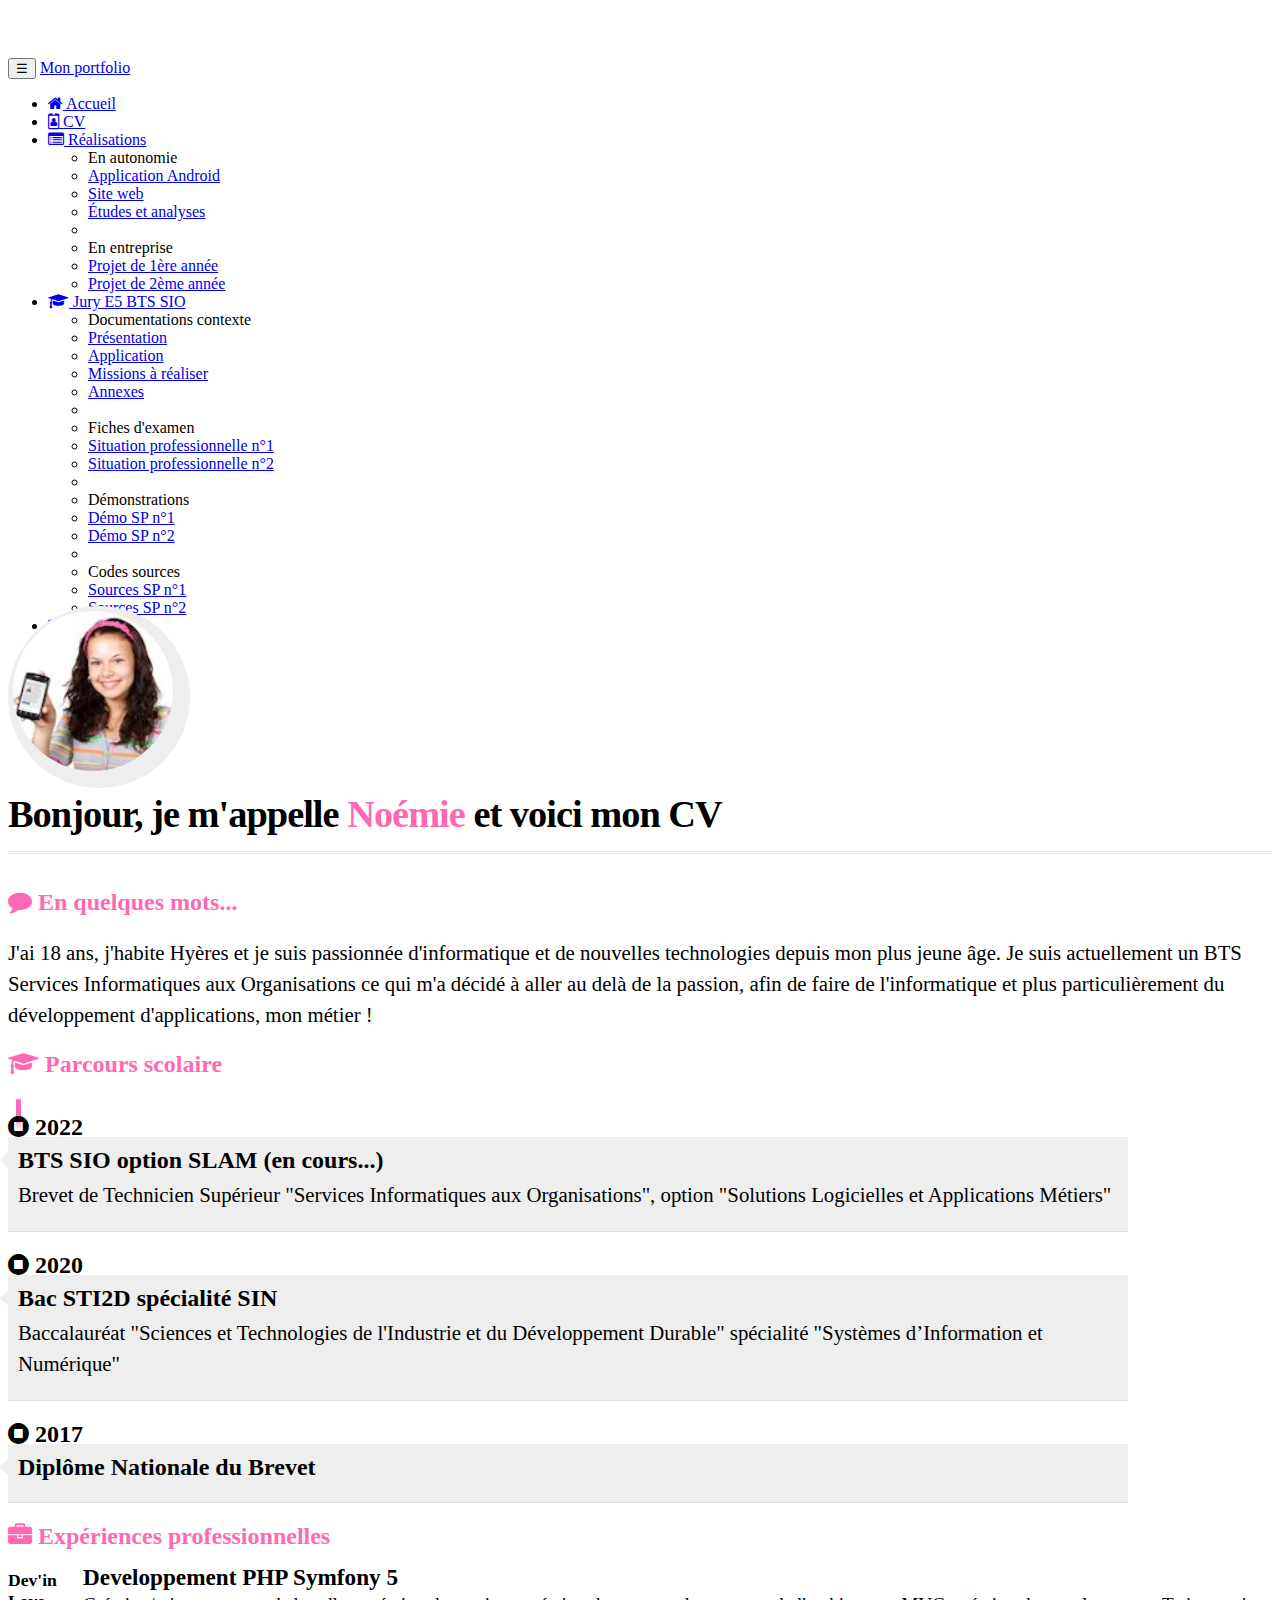
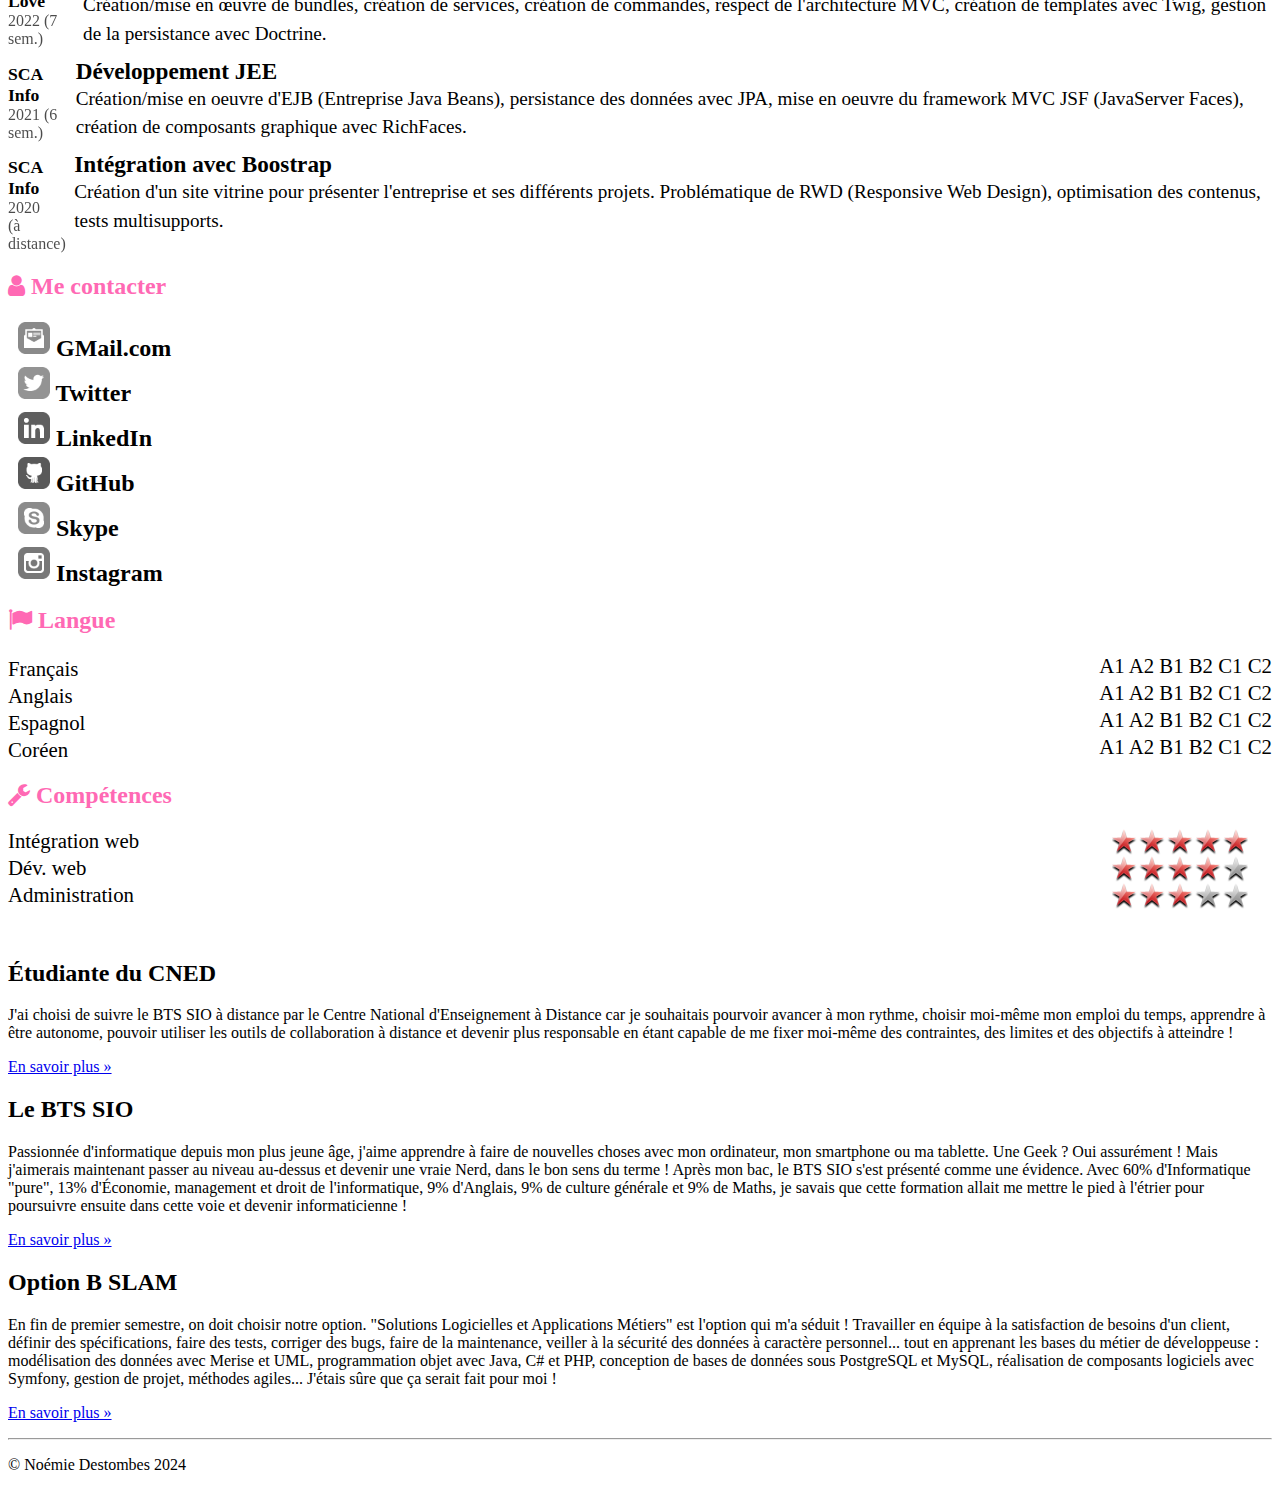
==== commit 1ab28b4d: "Revert "Suppression instagram et skype"" ====
--- a/cv.html
+++ b/cv.html
@@ -258,7 +258,24 @@
                                     </a>
                                 </div>
                             </div>
-                           
+                            <div class="meContacter">
+                                <div class="details float-left">
+                                    <a href="skype:ameliapilou?userinfo"
+                                       title="Lien vers le profil Skype d'Amélia Pilou">
+                                        <img class="contact-icon" src="images/cv/skype-dreamstale61.png"
+                                             alt="Icone de Skype"> Skype
+                                    </a>
+                                </div>
+                            </div>
+                            <div class="meContacter">
+                                <div class="details float-left">
+                                    <a href="https://instagram.com/AmeliaPilou"
+                                       title="Lien vers le profil Instagram d'Amélia Pilou">
+                                        <img class="contact-icon" src="images/cv/instagram-dreamstale43.png"
+                                             alt="Icone de Instagram"> Instagram
+                                    </a>
+                                </div>
+                            </div>
                         </div>
                         <div id="langues" class="rubrique clearfix">
                             <h2><span class="fa fa-flag"></span> Langue</h2>
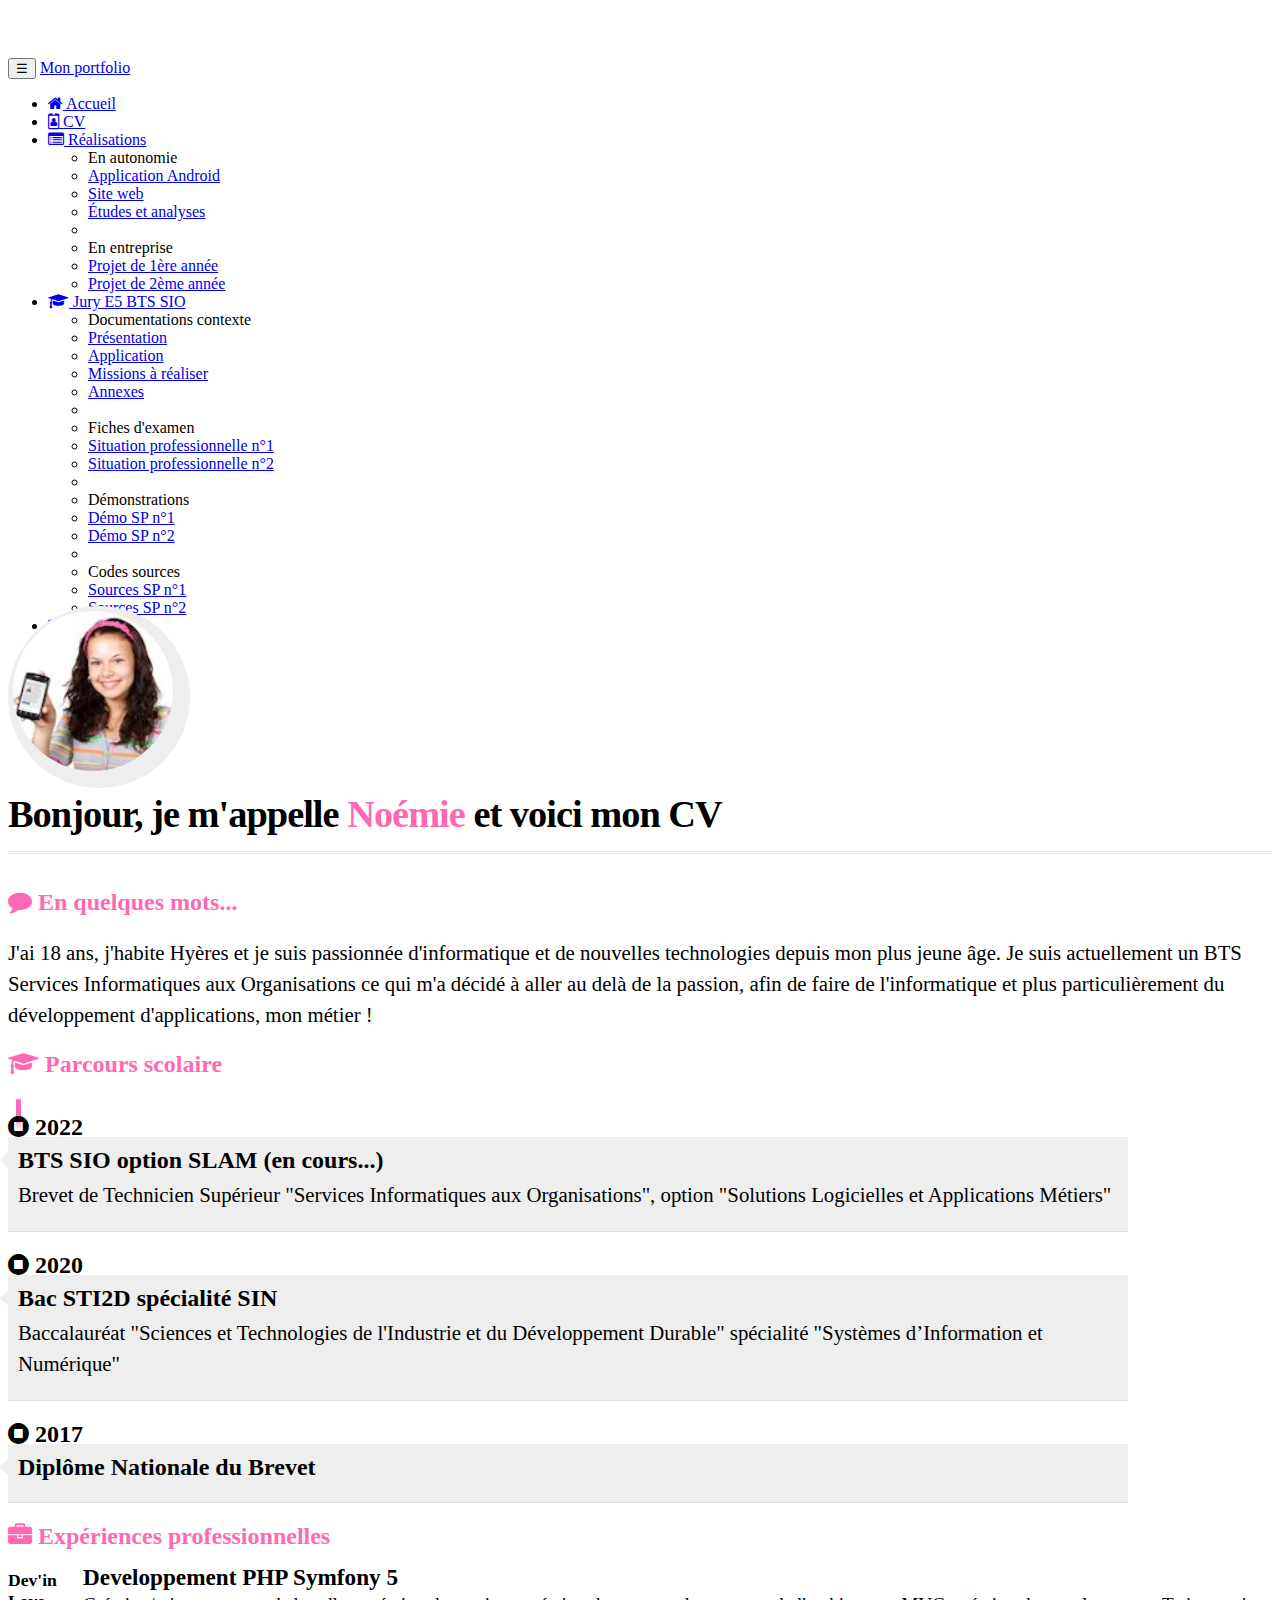
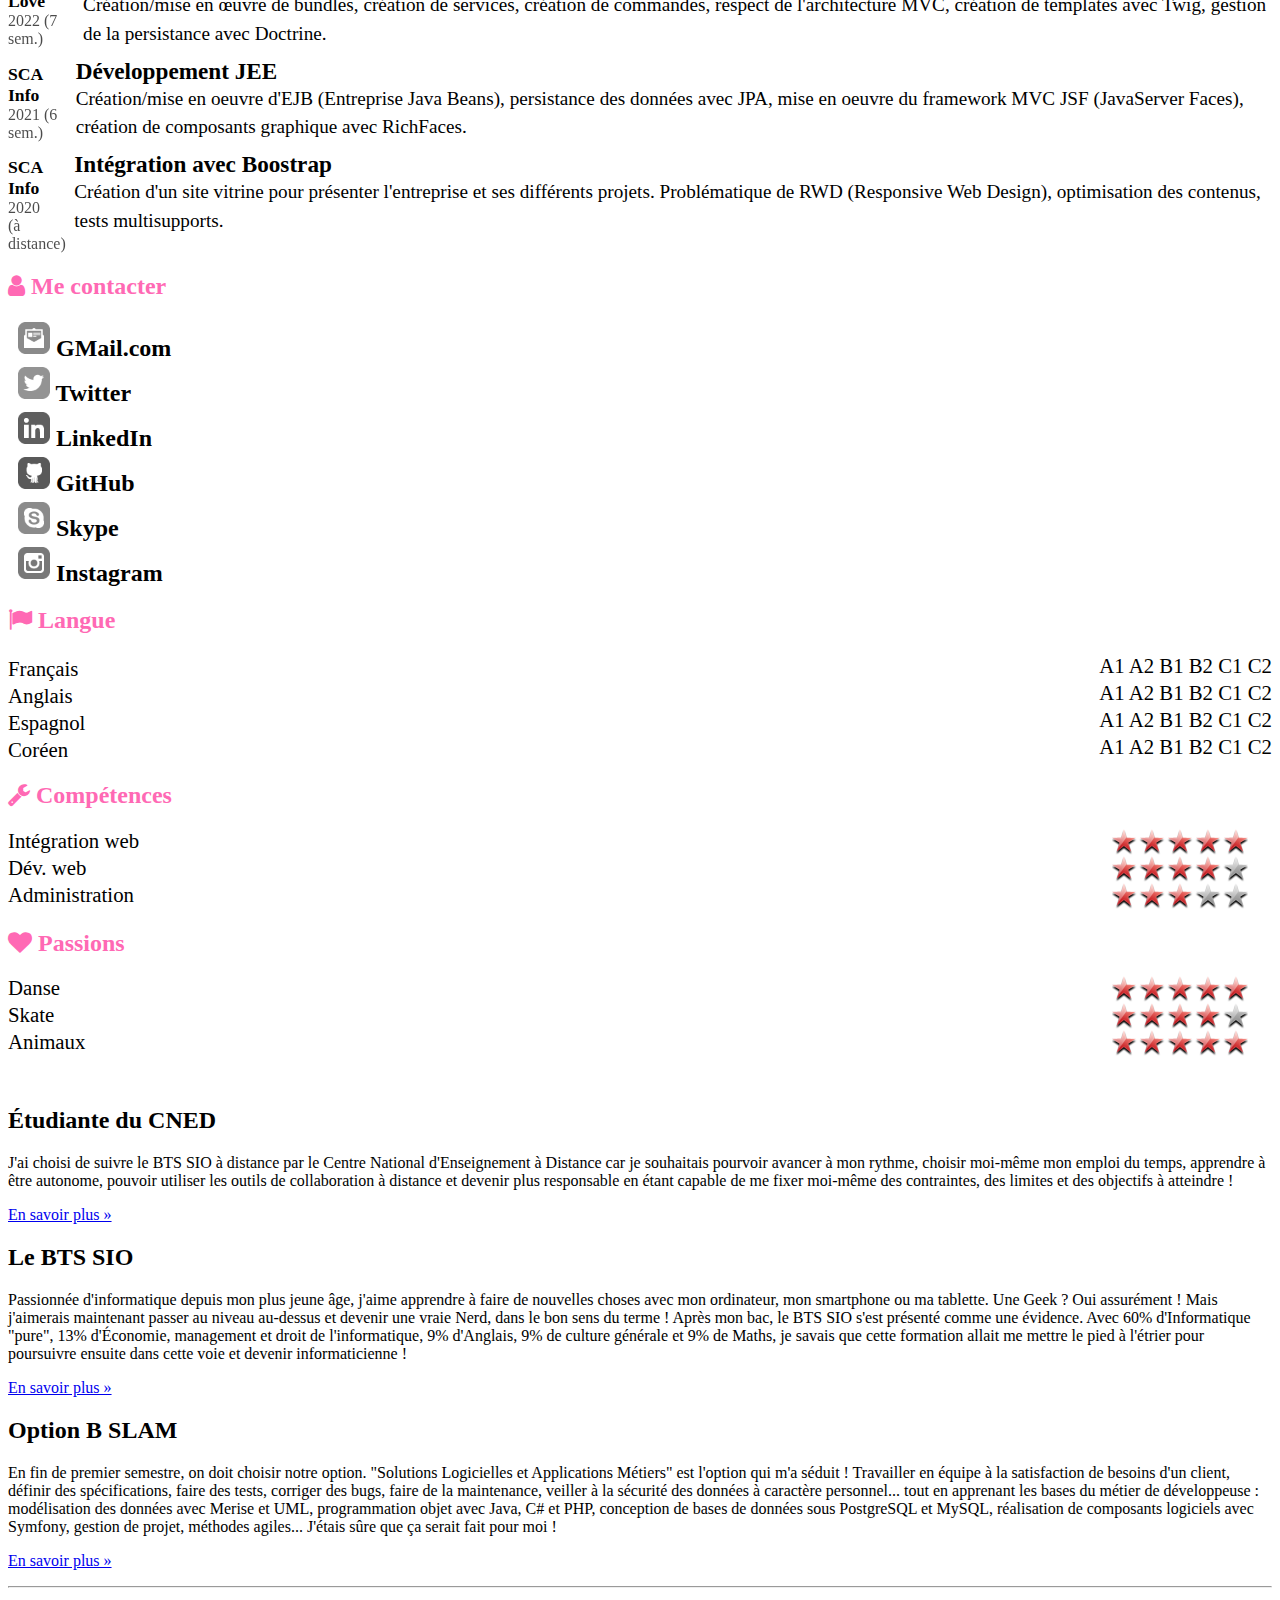
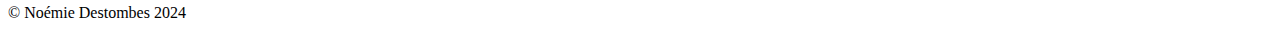
==== commit 14572c82: "Ajout passions" ====
--- a/cv.html
+++ b/cv.html
@@ -339,10 +339,24 @@
                                 <div class="classement classement3"></div>
                             </div>
                         </div>
+                        <div id="passions" class="rubrique clearfix">
+                            <h2><span class="fa fa-heart"></span> Passions</h2>
+                            <div class="container">
+                                <div class="libelle">Danse</div>
+                                <div class="classement classement5"></div>
+                            </div>
+                            <div class="container">
+                                <div class="libelle">Skate</div>
+                                <div class="classement classement4"></div>
+                            </div>
+                            <div class="container">
+                                <div class="libelle">Animaux</div>
+                                <div class="classement classement5"></div>
+                            </div>
+                        </div>
                     </div>
                 </div>
             </div>
-        </div>
 
     </body>
     <footer>
--- a/css/cv.css
+++ b/css/cv.css
@@ -109,4 +109,20 @@
 #competences .container .classement2 { background-position: 0 -84px; }
 #competences .container .classement3 { background-position: 0 -56px; }
 #competences .container .classement4 { background-position: 0 -28px; }
-#competences .container .classement5 { background-position: 0 0px; }+#competences .container .classement5 { background-position: 0 0px; }
+
+/******************************************
+* Passions
+******************************************/
+#passions .container {
+display: flex; flex-direction: row; justify-content: space-between; }
+#passions .container .libelle { font-size: 1.3em; }
+#passions .container .classement {
+background: scroll transparent url(images/Red-Rating-Stars.png) no-repeat;
+width: 160px; height: 27px; }
+#passions .container .classement0 { background-position: 0 -142px; }
+#passions .container .classement1 { background-position: 0 -112px; }
+#passions .container .classement2 { background-position: 0 -84px; }
+#passions .container .classement3 { background-position: 0 -56px; }
+#passions .container .classement4 { background-position: 0 -28px; }
+#passions .container .classement5 { background-position: 0 0px; }